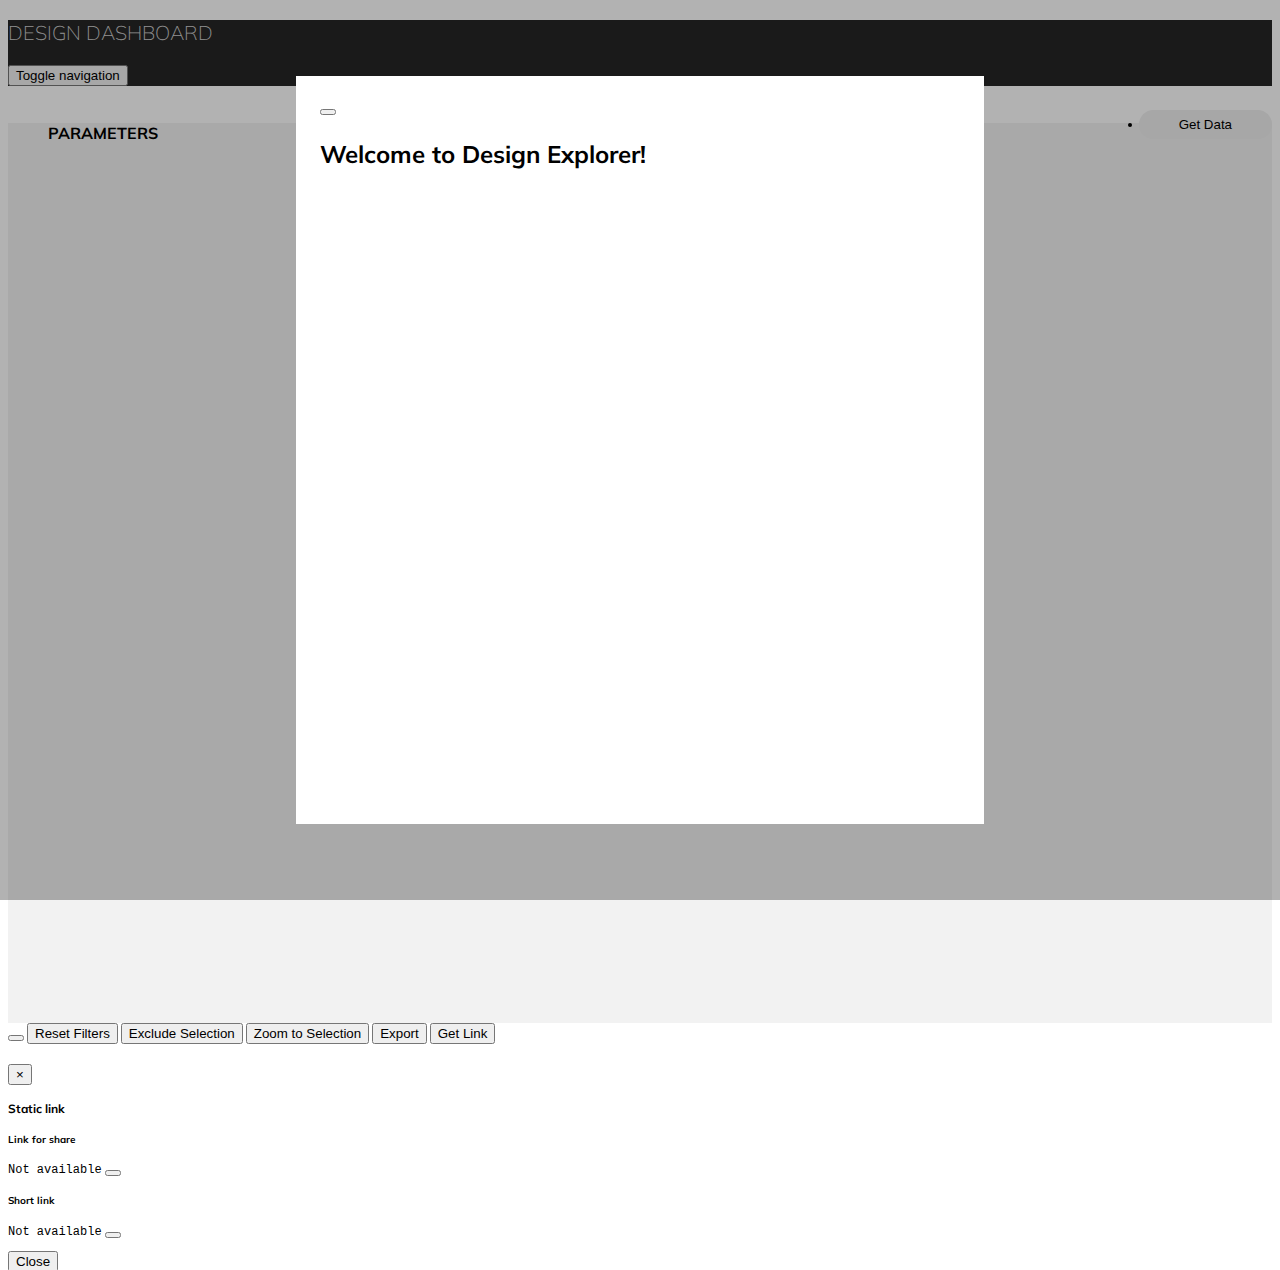
==== index.html @ c72afd77 "Added muli style" ====
﻿<!DOCTYPE html>
<!--
//The MIT License (MIT)
//
//Copyright (c) 2015 Thornton Tomasetti, Inc.
//
//Permission is hereby granted, free of charge, to any person obtaining a copy
//of this software and associated documentation files (the "Software"), to deal
//in the Software without restriction, including without limitation the rights
//to use, copy, modify, merge, publish, distribute, sublicense, and/or sell
//copies of the Software, and to permit persons to whom the Software is
//furnished to do so, subject to the following conditions:
//
//The above copyright notice and this permission notice shall be included in
//all copies or substantial portions of the Software.
//
//THE SOFTWARE IS PROVIDED "AS IS", WITHOUT WARRANTY OF ANY KIND, EXPRESS OR
//IMPLIED, INCLUDING BUT NOT LIMITED TO THE WARRANTIES OF MERCHANTABILITY,
//FITNESS FOR A PARTICULAR PURPOSE AND NONINFRINGEMENT. IN NO EVENT SHALL THE
//AUTHORS OR COPYRIGHT HOLDERS BE LIABLE FOR ANY CLAIM, DAMAGES OR OTHER
//LIABILITY, WHETHER IN AN ACTION OF CONTRACT, TORT OR OTHERWISE, ARISING FROM,
//OUT OF OR IN CONNECTION WITH THE SOFTWARE OR THE USE OR OTHER DEALINGS IN
//THE SOFTWARE.
-->



<html lang="en">

<head>

    <meta charset="utf-8">
    <meta http-equiv="X-UA-Compatible" content="IE=edge">
    <meta name="viewport" content="width=device-width, initial-scale=1">
    <meta name="description" content="">
    <meta name="author" content="">

    <title>GenDes Explorer</title>

    <!-- D3 -->
    <script src="./d3/d3.v3.min.js" charset="utf-8"></script>

    <!-- jQuery -->
    <script type="text/javascript" src="js/jquery-1.11.1.min.js"></script>
    <!--<script type="text/javascript" src="js/jquery.lazy.min.js"></script>-->

    <!-- Sliders script and css -->
    <script src="./rangeslider_files/js/ion.rangeSlider.js"></script>
    <link rel="stylesheet" href="./rangeslider_files/css/normalize.css" />
    <link rel="stylesheet" href="./rangeslider_files/css/ion.rangeSlider.css" />
    <link rel="stylesheet" href="./rangeslider_files/css/ion.rangeSlider.skinNice.css" />

    <!-- Parallel Coordinates -->
    <script type="text/javascript" src="./pc_source_files/d3/d3.parcoords.js"></script>

    <!-- D3 Parallel Coordinates CSS -->
    <link rel="stylesheet" type="text/css" href="./pc_source_files/css/d3.parcoords.css">

    <!-- Radar Chart -->
    <!-- TODO: add a switch for picking different charts to present -->
    <script type="text/javascript" src="./radar_source_files/radar-chart.js"></script>

    <!-- Radar Chart CSS -->
    <!-- TODO: add a switch for picking different charts to present -->
    <!-- <link rel="stylesheet" type="text/css" href="./radar_source_files/radar-chart.css" /> -->

    <!-- Scatter-matrix -->
    <script src="./scatter_matrix_source_files/scatter-matrix.js"></script>
    <!-- Scatter-matrix CSS -->
    <link type="text/css" rel="stylesheet" href="./scatter_matrix_source_files/scatter-matrix.css">

    <!-- Bootstrap Core CSS -->
    <link href="bootstrap_side_bar/css/bootstrap.min.css" rel="stylesheet">
    <!--<script src="https://maxcdn.bootstrapcdn.com/bootstrap/3.3.7/js/bootstrap.min.js"></script>-->

    <!-- Custom CSS -->
    <link href="bootstrap_side_bar/css/simple-sidebar.css" rel="stylesheet">
    <link href="css/style.css" rel="stylesheet">

    <!-- Various libraries that vA3C depends upon -->
    <link rel="stylesheet" type="text/css" href="va3c_source_files/css/datgui_styleOverride.css">
    <link rel="stylesheet" type="text/css" href="va3c_source_files/css/SPECTACLES.css">
    <script type="text/javascript" src="va3c_source_files/js/libs/dat.gui.js"></script>
    <script type="text/javascript" src="va3c_source_files/js/libs/three.js"></script>
    <script type="text/javascript" src="va3c_source_files/js/libs/OrbitControls.js"></script>
    <script type="text/javascript" src="va3c_source_files/js/libs/Projector.js"></script>
    <script type="text/javascript" src="va3c_source_files/js/libs/stats.js"></script>
    <script type="text/javascript" src="va3c_source_files/js/libs/jquery-ui.js"></script>
    <script type="text/javascript" src="va3c_source_files/js/libs/SPECTACLES.js"></script>
    


    <!-- Pace for loading bar-->
    <link rel="stylesheet" type="text/css" href="pace/pace.css" />
    <script type="text/javascript" src="pace/pace.min.js"></script>

    <!-- rating system -->
    <script src="./rating_source_files/jquery.rating.js" type="text/javascript" language="javascript"></script>
    <link href="./rating_source_files/jquery.rating.css" type="text/css" rel="stylesheet" />


    <script src="./js/divgrid.js"></script>
    <!-- Design Explorer Scripts -->
    <script src="./js/designExplorer.js" type="text/javascript" language="javascript"></script>
    <!-- for clean parameters before new data comes in -->
    
     <!--Google fonts -->
    <link href="https://fonts.googleapis.com/css?family=Muli" rel="stylesheet">

    <!-- Google Client Scripts -->
    <!--<script src="./js/GoogleClient.js" type="text/javascript" language="javascript"></script>-->

</head>

<script>
    //load FolderInfo ,Json data_ Mingbo Peng Modified--------------------------------------------------------------------

    var _googleReturnObj ={ //{"fileName":Google Drive ID}
        csvFiles:{},
        imgFiles:{},
        jsonFiles:{},
        settingFiles:{}
    }; 
    var _folderInfo = {
        "DE_PW":"",
        "inLink":"",
        "url":"",
        "type":""
    }

    var _userSetting = {
        studyInfo: {
            name:"",
            date:""
        },
        dimScales:{},
        dimTicks:{},
        dimMark:{}
    }

    function readyToLoad(csvFilePathLink) {
        if (csvFilePathLink.length > 0) {
            // remove the current selection
            unloadPageContent();
            d3.csv(csvFilePathLink, function (data) {
                loadDataToDesignExplorer(data);
                loadSetting();
                updateLayoutOnDeselect();
            } );
            //window.prompt only if user input data, not from URL
            if (document.getElementById("folderLink").value) {
                showStillLink();
            }

            //updateLayoutOnDeselect();

            //d3.select("#welcome").style("display", "none");
        } else {
            alert("You have to put Google Drive Folder information first!");
        }

    }

    function makeUrl(file,type) {
        var link;
        
        // no img link
        if(file === 0 || file === undefined){
            return "http://mingbopeng.github.io/DesignExplorer/img/thorntontomasetti.jpg";
        }
 


        if (file.startsWith("http")) {
            // file is a valid full Url path
            // file: http://abcd.com/img01.png      
            link = file;
            
        } else {        
            //loadImgfrom inputs
            // file: img01.png

            if (_folderInfo.type === "userServerLink" ) {  //folder is on user's server
                
                link = _folderInfo.url + file;

            } else {                                       //folder is one GoogleDrive or OneDrive
                
                if(type =="img"){
                    link = _googleReturnObj.imgFiles[file];
                    
                }else if(type =="threeD"){
                    link = _googleReturnObj.jsonFiles[file];
                    
                }else if(type =="setting"){
                    link = _googleReturnObj.settingFiles[file];
                    
                }else if(type =="csv"){
                    link = _googleReturnObj.csvFiles[file];
                    
                }

            }
        }

        return link;
    }


    function showStillLink() {

        var studyCaseLink = encodeUrl(_folderInfo.inLink);
        var studyEncodedUrl = "";

        if (studyCaseLink.length===0) {
            var warningString = "There is no static link for you if you are not using online shared folder.";
            d3.select("#myStudyID").html(warningString);
            $("#showStillLink").modal()
            return;

        }else if (_folderInfo.DE_PW.length>0){
            // if _folderInfo.DE_PW existed, just return.
            studyEncodedUrl = document.location.origin + "/DesignExplorer/?ID=" + _folderInfo.DE_PW; 
            d3.select("#showShortUrl").html("https://goo.gl/" +_folderInfo.DE_PW);
            d3.select("#myStudyID").html(studyEncodedUrl); 
            $("#showStillLink").modal();
            return;

        }

        //valid online folder available
        var studyLongUrl = document.location.origin +"/DesignExplorer/?ID="+ studyCaseLink;
        d3.select("#welcome").style("display","none");
        
        
        makeUrlId(studyLongUrl, function name(UrlId) {
            _folderInfo.DE_PW = UrlId;
            

            if(UrlId.length ==6){ // google url id
                
                studyEncodedUrl = document.location.origin +"/DesignExplorer/?ID="+_folderInfo.DE_PW;
                d3.select("#showShortUrl").html("https://goo.gl/"+ _folderInfo.DE_PW);

            }else if(UrlId.startsWith("BL_")){
                studyEncodedUrl = document.location.origin +"/DesignExplorer/?ID="+_folderInfo.DE_PW;
                d3.select("#showShortUrl").html("https://bit.ly/"+ _folderInfo.DE_PW.replace("BL_",""));
            }else{
                studyEncodedUrl = studyLongUrl;
            }

            d3.select("#myStudyID").html(studyEncodedUrl);
            $("#showStillLink").modal()
            
        })
        

    }

</script>

<body >

    <!-- Navbar -->
    <nav class="navbar" style="border-radius: 0px; margin-bottom:0; background-color: #262626">
        <div class="container-fluid">
            <!-- Brand and toggle get grouped for better mobile display -->
            <div class="navbar-header">
                <h3 class="h7"> DESIGN DASHBOARD </h3>
                <button type="button" class="navbar-toggle" data-toggle="collapse" data-target="#buttons-navbar-collapse-1">
                    <span class="sr-only">Toggle navigation</span>
                    <span class="icon-bar"></span>
                    <span class="icon-bar"></span>
                    <span class="icon-bar"></span>
                </button>

                <div class="navbar-header" title="GenDes">
                </div>
            </div>

            <!-- Collect the nav links, forms, and other content for toggling -->
            <div class="collapse navbar-collapse" id="buttons-navbar-collapse-1">
                <ul class="nav navbar-nav" style = "float: right">
                    <li>
                        <!--button to load csv uncommented-->
                        <p class="navbar-text">
                            <button id="showLoadData" class="file-upload" style="border-radius: 20px;">Get Data</button>
                        </p>
                    </li>
                </ul>
                <div id = "navbar-studyInfo">
                    <h4></h4>
                    <h6></h6>
                </div>
            </div>
            <!-- /.navbar-collapse -->

        </div>
    </nav>

    <div id="wrapper" class="toggled">
        <!-- Sidebar -->
        <div id="sidebar-wrapper" style="background-color: #f2f2f2; height: 100vh">
            <ul class="sidebar-nav">
                <div id="legend-heading" class="sidebar-brand col-xs-12" style="text-align:left;">
                    <h6> PARAMETERS </h6>
                </div>
                <div class="legend col-xs-12" id="legend" style = "height: 80vh">
                    <!--place holder for legends-->
                </div>
                <!--<div id="sliders-heading" class="sidebar-brand" style="text-align:center">
                    LOAD YOUR DATA!
                </div>-->
                <div class="inputSliders col-xs-11" id="inputSliders">
                    <form class="sliders">
                        <!-- I will use this form to disable all the sliders together. -->
                    </form>
                </div>
                <div id="sliders-report" class="sidebar-brand col-xs-12" style="text-align:center"></div>
            </ul>
        </div>
        <!-- /#sidebar-wrapper -->

        <!-- Page Content -->
        <div id="page-content-wrapper">
            <div class="container-fluid">
                <!--Here starts the Charts row-->
                <div class="col-lg-9">
                    <div class="row">

                        <!--here starts the parallel coordinates row-->
                        <div id="PcChartWrapper" class="col-lg-9">
                            <div class="row">
                                <!-- parallel coordiantes' buttons (reset,remove... ) -->
                                <div class="btn-group col-xs-12" >
                                    <button type="button" class="btn btn-default btn-xs" id="menu-toggle" title="Show sliders">
                                        <span class="glyphicon glyphicon-triangle-left" aria-hidden="true"></span>
                                    </button>
                                    <button id="reset" class="btn btn-default btn-xs">Reset Filters</button>
                                    <button id="remove" class="btn btn-default btn-xs">Exclude Selection</button>
                                    <button id="keep" class="btn btn-default btn-xs">Zoom to Selection</button>
                                    <button id="savecsv" class="btn btn-default btn-xs" onclick="saveToCSV()">Export</button>
                                    <button id="stilllink" class="btn btn-default btn-xs" onclick="showStillLink()">Get Link</button>

                                    
                                    
                                </div>
                                
                            </div>
                            <!-- parallel coordinates -->
                            <div class="row-fluid">
                                <div id="graph" class="parcoords collapse in">
                                    <!-- <h1>Parallel coordinates graph</h1> -->
                                </div>
                            </div>

                            
                        </div>
                        <!-- end of left side charts-->

                        <!-- start of right side charts-->
                        <div id="ScChartWrapper" class="col-lg-1">

                            <div class="row chartSide">

                                <div id="radarChart" class="col-lg-12 collaps in center-block" style="font-size:14px; font-weight:bold">
                                    <!-- // <h5>Radar Chart Place Holder</h5> -->
                                </div>
                                <!--<div id="scatterChart" class="col-lg-12 collaps in center-block">
                                        place holder for the scatterChart
                                </div>-->
                            </div>

                        </div>
                    </div>
                </div>
                <div class="col-fluid col-lg-3">

                    <!--Here starts the thumbnails-btm_container-->
                    <div class="col-lg-12" id="thumbnails-btm_container">
                        <div class="col-lg-12 sorting"></div>
                        <div class="col-lg-12" id="thumbnails-btm"></div>
                    </div>


                    <!-- Zoomed div for zoomed in areas -->
                    <div class="col-lg-9" id="zoomedArea" style="height:0px">
                        <div class="panel-group Spectacles_attributeList" id="IterationData" style="display: none;right: auto;bottom: 1%;height: auto; width: auto;min-width: 480px;">
                                <div class="panel panel-default">
                                <div class="panel-heading">
                                    <h4 class="panel-title">
                                    <a data-toggle="collapse" href="#collapse1">Properties</a>
                                    </h4>
                                </div>
                                <div id="collapse1" class="panel-collapse collapse in">
                                    <div class="panel-body"><p>data</p></div>
                                </div>
                            </div>
                        </div>
                        <div class="pull-right" id="vis">
                            <form>

                                <label><input type="radio" class="toggleView" name="visMode" value="2D" checked> 2D</label>
                                <!-- show 2D image on load-->
                                <label id="threeDLabel"><input type="radio" class="toggleView" name="visMode" value="3D" id="threeDRadio"> 3D</label>

                                <button type="button" class="btn btn-default btn-xs hide" id="toggleComments" title="Add Comments">
                                    <span class="glyphicon glyphicon-edit" aria-hidden="true"></span>
                                </button>
                                <button type="button" class="btn btn-default btn-xs" id="fullscreentoggle" title="Full Screen Toggle">
                                    <span class="glyphicon glyphicon-fullscreen" aria-hidden="true"></span>
                                </button>
                                <button type="button" class="btn btn-default btn-xs"title="Unselect" onclick="updateLayoutOnDeselect()">
                                    <span class="glyphicon glyphicon-remove" aria-hidden="true"></span>
                                </button>

                            </form>
                            <form>
                                <!--rating div-->
                                <input class="star" type="radio" name="rating" value="1" />
                                <input class="star" type="radio" name="rating" value="2" />
                                <input class="star" type="radio" name="rating" value="3" />
                                <input class="star" type="radio" name="rating" value="4" />
                                <input class="star" type="radio" name="rating" value="5" />
                            </form>
                            <form class="dropdown imgSwitch"></form>

                        </div>
                        <div id="viewer3d" style="width:100%; height:100%" class="hidden">
                            <!-- place holder for the viewer -->
                        </div>
                        <div id="viewer2d" style="width:100%; height:100%">
                            <!-- place holder for the image -->
                            <img>
                        </div>
                    </div>
                    

                    

                </div>
            </div>
            <!-- /#Welcome content -->
            <div class="row-fluid col-lg-12 row-centered vertical-center fullscreen popupWindow" id="welcome">
                <div class="col-sm-12 col-centered" id="welcomeContainer">
                    <button class="btn btn-default btn-sm pull-right popupWindowClose">
                        <span class="glyphicon glyphicon-remove"></span>
                    </button>
                    <br>
                    <h1 class="text-center" style="margin-top: 1em;"> Welcome to Design Explorer!</h1>
                    <br>
                </div>

                <!--load data div-->
                <div class="col-sm-12 col-centered" id="loadDataContainer" style=" display:none;width: 700px;height: 500px">
                    <button class="btn btn-default btn-sm pull-right popupWindowClose">
                        <span class="glyphicon glyphicon-remove"></span>
                    </button>

                    <h4 class="text-center" style="margin: 100px 0 30px 0;">
                        From the cloud:
                    </h4>
                    <p class="text-center">
                        <input type="text" id="folderLink" class="btn btn-default btn-sm toggled" name="imgfolder" placeholder="GoogleDrive, OneDrive, or server link"
                        />
                        <input type="text" id="folderLinkID" class="btn btn-default btn-hd" name="imgfolder" placeholder="FolderID" />
                        <button id="loadData" onclick="MP_getGoogleIDandLoad()" class="file-upload" style="border-radius:0 20px 20px 0;">Load Data</button>
                    </p>
                    <h5 class="text-center" style="color: #9d9d9d;">Please put data.csv, images, and 3D-json files into the same folder.(<a href="design_explorer_data/example/online/example.zip"
                            target="_blank">example.zip</a>)</h5>
                    
                    <div id="loadFileLocally">
                        <h4 class="text-center" style="margin: 60px 0 60px 0;">
                            Or
                        </h4>
                        <p class="text-center">
                            <input type="file" id="csv-file" class="btn btn-default btn-sm" name="files">
                        </p>
                        <h5 class="text-center" style="color: #9d9d9d;">Please put valid images and 3D-json files URL. (Example:<a href="design_explorer_data/example/LocalCSV_example.csv" target="_blank">data.csv</a>)</h5>
                    </div>
                    
                </div>

            </div>

            <!--show static link-->
            <!-- Modal -->
            <div class="modal fade" id="showStillLink" role="dialog">
                <div class="modal-dialog">
                
                <!-- Modal content-->
                <div class="modal-content">
                    <div class="modal-header">
                    <button type="button" class="close" data-dismiss="modal">&times;</button>
                    <h4 class="modal-title">Static link</h4>
                    </div>
                    <div class="modal-body"> 
                        <h5 >Link for share </h5>
                        <p >
                            <code id="myStudyID">Not available</code>
                            <button id="copy-link" class="btn btn-xs btn-default" onclick="CopyToClipboard('#myStudyID')" data-toggle="tooltip" data-placement="bottom" title="Click to copy the link!">
                                <span class="glyphicon glyphicon-share"></span>
                            </button>
                        </p> 
                        <h5 >Short link </h5>
                        <p >
                            <code id="showShortUrl">Not available</code>
                            <button id="copy-showShortUrl" class="btn btn-xs btn-default " onclick="CopyToClipboard('#showShortUrl')" data-toggle="tooltip" data-placement="bottom" title="Click to copy the link!">
                                <span class="glyphicon glyphicon-share"></span>
                            </button>
                        </p> 
                        
                    </div>
                    
                    <div class="modal-footer">
                        <button type="button" class="btn btn-default" data-dismiss="modal">Close</button>
                    </div>
                </div>
                
                </div>
            </div>

            <!--data setting -->
            <div class="row-fluid col-lg-12 row-centered vertical-center fullscreen popupWindow" id="showSetting" style=" display:none">
                <div class="col-sm-12 col-centered" id="dataSetting" style="width: 700px;height: 600px">
                    <button class="btn btn-default btn-sm pull-right popupWindowClose">
                        <span class="glyphicon glyphicon-remove"></span>
                    </button>

                    <h1 style="margin: 30px 0 10px 0;">Setting</h1>
                    <h6 style="margin: 0 30px 30px 0;">All settings will not be effective once this page is reloaded, unless save the setting file with data.csv on the cloud.</h6>

                    <div class="panel-group" id="dimSettingList">
                        <!--placeholder for scale setting list-->
                        <div class="panel panel-primary">
                            <div class="panel-heading">
                                <h4 class="panel-title">
                                    <a data-toggle="collapse" data-parent="#dimSettingList" href="#settingStudyInfo">Study Information</a>
                                </h4>
                            </div>
                            <div id="settingStudyInfo" class="panel-collapse collapse in">
                                <div class="panel-body">
                                    <ul class="list-group">
                                        <li class="list-group-item form-inline">Study Name: <input id="studyNameInput" class="form-control input-sm" type="text" style="width: 80%"></li>
                                        <li class="list-group-item form-inline">Study Date: <input id="studyDateInput" class="form-control input-sm" type="text" style="width: 80%;    margin-left: 1.1em;"></li>
                                        <li class="list-group-item form-inline">Password: <input class="form-control input-sm" placeholder="WIP" type="text" style="width: 40%; margin-left: 1.6em;" disabled><input class="form-control input-sm" placeholder="Confirm" type="text" style="width: 39%;" disabled></li>
                                    </ul>
                                </div>
                            </div>
                        </div>

                    </div>

                    <!--buttons for setting list-->
                    <div class="col-xs-6 col-md-offset-3" style="margin-top: 1.5em;">
                        <button id="setUserSetting" type="button" class="btn col-xs-4 col-md-offset-1">Set</button>
                        <button id="saveUserSetting" type="button" class="btn col-xs-4 col-md-offset-1" data-toggle="tooltip" data-placement="bottom" title ="Export the setting file, and save to where data.csv located!">Save</button>
                    </div>

                </div>
            </div>
        </div>
        <!-- /#page-content-wrapper -->
    </div>
    <!-- /#wrapper -->


    <!-- Bootstrap Core JavaScript -->
    <script src="bootstrap_side_bar/js/bootstrap.min.js"></script>

    <!-- Hide sliders if user asked for a stripped down version -->
    <script type="text/javascript">
        // A dictionary to carry users input to customize the interface
        var inputParameters = {
            "min": false
        }; // currently only a single item, other options to be added later

        // get url parameters
        // current valid key is on "min" for minimum interface
        function parseUri() {
            var pars = window.location.search.replace("?", "").split("&");
            if (pars[0] === "") return null;
            pars.forEach(function (d) {
                keyValue = d.split("=");
                inputParameters[keyValue[0].toLowerCase()] = keyValue[1].toLowerCase();
            });
        }

        // read optional url parameters
        parseUri();

        if (inputParameters.min == 'true') {
            // remove the button so sliders are hidden
            d3.selectAll("button#menu-toggle").remove();
        }

    </script>

    <!-- welcome div  -->
    <script type="text/javascript">
        sampleFiles = {
            1: "design_explorer_data/LittleRedBox.csv",
            2: "design_explorer_data/default_onload.csv",
            3: "design_explorer_data/AIA building.csv"
        };

        sampleSettingFiles = {
            1: "design_explorer_data/RedBox/settings.json",
            2: "design_explorer_data/DefaultData/settings.json",
            3: "design_explorer_data/AIAbuilding/settings.json"
        };

        d3.selectAll(".sampleImage")
            .on("click", function () {
                var selSample = d3.select(this);
                var id = selSample[0][0].id.replace("sample", "");

                var filePath = sampleFiles[id];
                var settingFilePath =sampleSettingFiles[id];

                // remove the current selection
                unloadPageContent();

                d3.select("div#welcome").style("display", "none");

                // load the new file
                d3.csv(filePath, function (data) {
                    loadDataToDesignExplorer(data);
                    loadSetting(settingFilePath);
                    });

            });

    </script>

    <!-- right side chart -->
    <script type="text/javascript">
        // update radar chart
        var scatterChart;

        // add scatter chart
        function addScatterChart() {
            var pcHeight = d3.select("#graph").style("height").replace("px", "");
            var rightChartWidth = d3.select("#radarChart").style("width").replace("px", "");
            var selectedData;
            if (graph.brushed().length > 0) {
                selectedData = graph.brushed();
            } else {
                selectedData = graph.data();

            }
            var sm = new ScatterMatrix("", selectedData, '#radarChart');
            sm.cellSize((pcHeight - 60) / 2);
            sm.render();

            // adjust the chart style
            //var chartWidth = d3.select(".scatter-matrix-svg svg").style("width").replace("px", "");
            d3.select(".scatter-matrix-svg")
                .style("width", pcHeight - 10 + "px");

            d3.select(".scatter-matrix-control")
                .style("height", pcHeight - 30 + "px");
            
            scatterChart = sm;

            //return sm;

        }

        //unique id for each Circle
        function getCircleID(d) {
            var id;
            var keys = d3.keys(graph.data()[0]);
        
            keys.forEach(function(key) {
                id = "scatter_" + cleanString(d[key].toString());
            });
        
            return id;
        }

        function updateScatterChart() {
            var data = graph.brushed().length > 0 ? graph.brushed() : graph.data();

            d3.selectAll(".cell circle")
                .classed("faded", false)
                .attr("visibility", "hidden");

            data.forEach(function (d) {
                d3.selectAll("#" + getCircleID(d)).attr("visibility", "shown");
            });

        }

        function highlightScatterDot() {
            var data = graph.highlighted();
            if (data.length > 0) {

                d3.selectAll(".cell circle")
                    .classed("faded", true);

                unlighlightScatter();

                data.forEach(function (d) {
                    d3.selectAll("#" + getCircleID(d))
                        .classed("highlighted", true);
                });

            }

        }

        function unlighlightScatter() {
            d3.selectAll(".cell circle")
                .classed("highlighted", false);

        }

    </script>

    <!-- Dynamic Divs script -->
    <script>
        var isAnyItemSelected = false;
        var isToggled = true;
        var isScatterToggled = true;
        var isLeftChartFullScreenToggled = false;
        var isRightChartFullScreenToggled = false;


        // side bar for sliders
        $("#menu-toggle").click(function (e) {
            e.preventDefault();

            //$("#wrapper").toggleClass("toggled");
            isToggled = !isToggled;
            d3.select("#wrapper")
                .classed("toggled", isToggled)
                .transition().duration(300); //length of toggle animation
            //.each("end", resizeRadarChart())
        });


        $("#scatter-menu-toggle, .scatter-matrix-control").click(function (e) {

            isScatterToggled = !isScatterToggled;
            d3.select(".scatter-matrix-control")
                .classed("toggled", isScatterToggled);
        });


        //--------------------------------------------------set right side chart full screen -----------------------------------//

        var divWidth = d3.select("#ScChartWrapper").style("width").replace("px", "");

        $("#scatter-fullscreen-toggle").click(function (e) {
            isRightChartFullScreenToggled = !isRightChartFullScreenToggled;

            d3.selectAll(
                    "#ScChartWrapper," +
                    ".chartSide,"+
                    ".col-lg-3 .row-fluid,"+
                    ".thumbnailSide,"+
                    "#copyRightButton, "+
                    ".scatter-matrix-container circle,"+
                    " #PcChartWrapper, "+
                    "#thumbnails-btm_container, "+
                    "#thumbnails-btm_container #thumbnails-btm, "+
                    " #zoomedArea"
                )
                .classed("rightChartFullScreenToggled", isRightChartFullScreenToggled);

            if (isRightChartFullScreenToggled) {
                //var newDim =  windowHeight - 200;
                d3.select("#thumbnails-btm_container").style("height", cleanHeight + "px");
            } else {
                d3.select("#thumbnails-btm_container").style("height", zoomedHeight+"px");
            }


        });

        function resizeScChart(newWidth, newHeight) {


            d3.select(".scatter-matrix-svg") // for centering the chart
                .style("width", newWidth + "px");

            d3.select(".scatter-matrix-control")
                .style("height", newHeight + "px");
        }



        // update layout on select
        function updateLayoutOnSelect() {

            var selectedImage = d3.select(this);

            // highlight the line graph
            graph.highlight(selectedImage.data());


            // update rating based
            setStarValue(selectedImage.data()[0].Rating);


            // show zoomed area
            var thumbnailsHeight =  d3.select("#thumbnails-btm_container").style("height").replace("px", "");
            d3.select("#zoomedArea")
                .style("height", thumbnailsHeight + "px");
            

            // move btm thumbnail to right
            d3.select("#thumbnails-btm_container")
                    .classed("onRight",true);

            // push the image to zoomed viewer2d area
            d3.select("#viewer2d")
                .select("img")
                .data(selectedImage.data())
                .attr("src", makeUrl(selectedImage.datum()[imageLinkKeys[0]],"img"))
                .attr("title", getTitle);
                
            addImgSwitch(selectedImage);
            updateIterationData(selectedImage.data());


            // load 3d geometry if the view is set to 3D
            if (currentView == "3D") loadNew3DModel();

            if (!isAnyItemSelected) {
                // if there is a brushed selection
                // update the range of the sliders
                updateSlidersTickValues();
            }

            // update the values for slider
            updateSlidersValue(graph.highlight()[0]);

            // enable sliders
            enableAllSliders();

            //highlight the radar chart  //-----TODO:here needs a switch for different charts-------
            //rc.highlight(selectedImage.data());
            highlightScatterDot();


            // var radarHeight = d3.select("#radarChart")
            //     .style("height").replace("px", "");

            // let's side thumbnail show up
            d3.select("#thumbnails-side_container")
                .transition().duration(300)
                .style("height", function () {

                    if (isRightChartFullScreenToggled) {
                        return d3.select(".scatter-matrix-svg").style("width").replace("px", "") - 20 + "px";
                    } else {
                        return zoomedHeight + "px";
                    }
                    //console.log(isRightChartFullScreenToggled);

                });

            isAnyItemSelected = true;

        }

        function addImgSwitch(selectedData){
            

            if(imageLinkKeys.length <=1){
                d3.select(".imgSwitch").classed("hidden", true)
                return;
            }else{
                d3.select(".imgSwitch").classed("hidden", false)
                //remove current first
                d3.selectAll(".imgSwitch select").remove();

                //add
                var select = d3.select(".imgSwitch")
                .append("select")
                .attr("class", "btn btn-default btn-xs");

                 // add img options
                select.selectAll("option")
                    .data(imageLinkKeys)
                    .enter()
                    .append("option")
                    .attr("value", function (d) {
                        return d;
                    })
                    .text(function (d) {
                        return d;
                    });

                // add change event to show images
                select.on("change", function (d) {
                    imgKey = d3.select(this).property("value");

                    // update the value in other dropdown menu
                    d3.selectAll("select option").filter(function (d) {
                        return d == imgKey;
                    }).attr("selected", "true");

                    d3.select("#viewer2d img")
                        .attr("src", makeUrl(selectedData.datum()[imgKey],"img"));
                });
            }

           
        }
       
        // function viewer2dNextImg(imgKeyList, currentImgKey){

        //     if(imgKeyList.length>=1){
        //         var currentImgIndex = imgKeyList.indexOf(currentImgKey);
                
        //         if(currentImgIndex+1<imgKeyList.length){

        //             nextImgKey = imgKeyList[currentImgIndex+1];

        //         }else{
        //             nextImgKey = imgKeyList[0];
        //         }

        //         return nextImgKey;

        //     }

        // }


        // update layout on select
        function updateLayoutOnDeselect() {

            // find height of parallel coordinate
            // to find the height for thumbnail div
            var pcHeight = d3.select("#graph")
                .style("height").replace("px", "");

            // hide zoomed area
            d3.selectAll("#zoomedArea")
                .transition().duration(300)
                .style("height", "0px");

            // show btm thumbnail
            d3.select("#thumbnails-btm_container")
                // .attr("class","col-lg-12")
                    // .select("#thumbnails-btm")
                    .classed("onRight",false);

            // // hide side thumbnail
            // d3.select("#thumbnails-side_container")
            //     .transition().duration(1500)
            //     .style("height", "0px");


            d3.select("#IterationData")
                .style("display", "none");

            // unhighlight the line graph
            graph.unhighlight();

            // enable sliders
            disableAllSliders();

            // unhighlight the radar chart        //-----TODO:here needs a switch for different charts-------//
            //rc.unhighlight();
            unlighlightScatter();

            //show radar chart
            $("#radarChart").collapse("show");

            isAnyItemSelected = false;
        }

        // hide/show parallel coordinates
        d3.select("#pcgraph").on("click", function () {
            if (cleanedData.length === 0) return; // don't let the user change the size before loading the file

            var height = d3.select("#graph").style("height").replace("px", "");

            if (height > 0) { 
                // collapse
                d3.select("#graph")
                    .attr("class", "parcoords collapse 2s")
                    .style("height", "0px");

                //mirror collapse behavior with radar chart
                $("#radarChart").collapse("hide");

                //disable buttons
                d3.select("#reset").classed("disabled", true);
                d3.select("#remove").classed("disabled", true);
                d3.select("#keep").classed("disabled", true);

                if (graph.highlight().length !== 0) {
                    d3.selectAll("#zoomedArea")
                            .style("height", cleanHeight + "px");
                }

                d3.select("#thumbnails-btm_container").style("height", cleanHeight + "px");

            } else {
                // collapse in
                var pcHeight = 0;
                if (isLeftChartFullScreenToggled) {
                    pcHeight = (windowHeight - 109) * 0.5-50;
                }else{
                    pcHeight = graphHeight;
                }
                d3.select("#graph")
                    .transition("ease out").attr("class", "parcoords collapse in")
                    .style("height", pcHeight + "px");
                

                 //mirror collapse behavior with radar chart
                $("#radarChart").collapse("show");

                //enable buttons
                d3.select("#reset").classed("disabled", false);
                d3.select("#remove").classed("disabled", false);
                d3.select("#keep").classed("disabled", false);

                if (graph.highlight().length !== 0) {
                    d3.selectAll("#zoomedArea")
                            .style("height", zoomedHeight + "px");
                }
                d3.select("#thumbnails-btm_container").style("height", zoomedHeight + "px");
                
            }
        });


    </script>

    <!-- process input data -->
    <script type="text/javascript">
        // this script imports the csv file and does the initial data processing
        // such as separating inputs, outputs, images, etc.
        var hasImgLink = true;
        var has3DLink = false;

        function analyzeInputData(originalData) {
            var keys = d3.keys(originalData[0]);
            //get keys []   
            keys.forEach(function (key) {
                key = key.trim().replace(".", " ");

                if(key.toUpperCase().startsWith("IMG"))
                {
                    imageLinkKeys.push(key);
                }
                else if(key.toUpperCase().startsWith("THREED")){
                    //do nothing
                }
                else{
                    var cleanKey = key.trim().replace(".", " ").replace("in:", "").replace("out:", "");
                    cleanedKeys4pc[cleanKey] = {};
                }

            })

            originalData.forEach(function (row, rowCount) {

                var inputParams = {},
                    outputParams = {},
                    otherParams ={},
                    imgParams ={},
                    threeDParams ={},
                    cleanedParams = {};

                keys.forEach(function (key, i) {
                    var cleanKey = key.trim().replace(".", " ");

                    if (cleanKey.toUpperCase().startsWith("IN:")) {
                        cleanKey = cleanKey.slice(3);
                        inputParams[cleanKey] = row[key];

                    } else if (cleanKey.toUpperCase().startsWith("OUT:")) {
                        cleanKey = cleanKey.slice(4);
                        outputParams[cleanKey] = row[key];

                    } else if (cleanKey.toUpperCase().startsWith("IMG")) {

                        imgParams[cleanKey] = row[key];

                    } else if (cleanKey.toUpperCase().startsWith("THREED")) {
                        
                        threeDParams[cleanKey] = row[key];

                    } else {
                        otherParams[cleanKey] = row[key];
                    }
                });

                Object.assign(cleanedParams,inputParams,outputParams,otherParams,imgParams,threeDParams);

                var id = getCaseId(inputParams);
                ids.push(id);

                allDataCollector[id] = {};
                allDataCollector[id].cleanedParams = cleanedParams;

                inputData.push(inputParams);
                outputData.push(outputParams);
                cleanedData.push(cleanedParams);
                
            });


            // add rating of 0 to all the options if not already there
            if (keys.indexOf("Rating") == -1) {
                cleanedKeys4pc.Rating = {};
                cleanedData.forEach(function (d) {
                    d.Rating = 0;
                });
            }

            //check imageLinkKeys array if it is empty
            if (imageLinkKeys.length ==0) { 
                hasImgLink = false;
                d3.select("#thumbnails-btm_container").remove();

                drawTable(cleanedData);
                
            }else{
                hasImgLink = true;
                
            }

            //remove threeD radio
            if (keys.indexOf("threeD") == -1) { 
                has3DLink = false;
                d3.select("#threeDLabel").classed("hidden",true);
            }else{
                has3DLink = true;
                d3.select("#threeDLabel").classed("hidden", false);
            }

        }

        function drawTable(data){
            var grid = d3.divgrid();
                d3.select("#tbContainer")
                .datum(data.slice(0,20))
                .call(grid)
                .selectAll(".row")
                .on({
                    "mouseover": function(d) { graph.highlight([d]) },
                    "mouseout": function(d) {graph.unhighlight()}
                });
        }


        function getCaseId(inputParams) {
            // create the id based on inputs
            var params = [];
            d3.keys(inputParams).forEach(function (key) {
                // remove spaces
                //var k = key.replace(/\s/g, '');
                // convert to numbers and back to string
                // so zeros doesn't make inconsistency
                var value;
                if (isNaN(inputParams[key])) {
                    value = inputParams[key];
                } else {
                    value = parseFloat(inputParams[key]);
                }

                // add them to params
                //params.push(k);
                params.push(value);
            });

            // join all of them together
            var id = params.join("");
            return id;
        }

        function prepareSlidersInfo() { // modified 6/7/2016 by Mingbo, this is only for input information.
            var sliderNames = d3.keys(inputData[0]);
            var tickValues = {};
            var originalTickValues = {}; // keep track of original values

            // create an object with place holder for tickValues
            sliderNames.forEach(function (name) {
                originalTickValues[name] = [];
                tickValues[name] = [];
                slidersMapping[name] = {};
            });

            // find tick values
            inputData.forEach(function (d, i) {
                sliderNames.forEach(function (name) {
                    // check if the value is already in list - add it to the list if not
                    if (tickValues[name].indexOf(d[name]) == -1) {
                        slidersMapping[name][d[name]] = []; // create an empty list for this value
                        tickValues[name].push(d[name]);
                        originalTickValues[name].push(d[name]);
                    }

                    //add the new combination to the list
                    slidersMapping[name][d[name]].push(cleanedData[i]);
                });
            });


            // sort values and collect them
            sliderNames.forEach(function (name) {
                //var tValues = tickValues[name].sort();
                var tValues = Object.keys(slidersMapping[name]);
                var oValues = tValues; //it is equal at the beginning
                slidersInfo.push({
                    name: name,
                    originalTickValues: oValues,
                    tickValues: tValues
                });

            });

            // take care of whitespace in slider names! oh people...
            slidersInfo.forEach(function (d) {
                d.namewithnospace = string_as_unicode_escape(d.name);
            });
        }

        function string_as_unicode_escape(input) {
            var output = '';
            for (var i = 0, l = input.length; i < l; i++)
                output += input.charCodeAt(i).toString(16);

            return output;
        }

    </script>

    <!-- NOTE:  draw parallel coordinates graph -->
    <script type="text/javascript">
        var graph;
        //set up heights of divs
        var opacity = 0.4;


        var pcIsColoredBy;

        var color = d3.scale.linear()
            .range(["#3182bd", "#f33"]);


        var scatterHeight = d3.select("#ScChartWrapper").style("height").replace("px", "");
        //var scatterHeight = 50;
        window.addEventListener("resize", reDrawPcChart);

        //redraw the charts when window size changes
        function reDrawPcChart () { 
            calWidthAndHeight();

            var newGraphWidth = windowWidth*0.75-30; // (col-lg-9 x0.73) - (boside padding 15*2)
            // var newGraphWidth = windowWidth-scatterWidth-90;
            var newGraphHeight = graphHeight;

            if (newGraphHeight< scatterHeight) {
                newGraphHeight = newGraphHeight;
            }

            if (isLeftChartFullScreenToggled) {
                newGraphHeight = (windowHeight - 85) * 0.5-50;
                newGraphWidth = windowWidth - 30;  

            }

            if(windowWidth<1200){
                newGraphWidth = windowWidth-30;
            }

            resizePcChart(newGraphWidth,newGraphHeight);

            var zoomedAreaHeight = d3.select("#zoomedArea").style("height").replace("px", "");
            if(zoomedAreaHeight >1){
                d3.selectAll("#thumbnails-btm_container, #zoomedArea")
                    .style("height", zoomedHeight + "px");
            }else{
                d3.select("#thumbnails-btm_container")
                    .style("height", zoomedHeight  + "px");
            }            
            //console.log(graphHeight+"x"+zoomedHeight);

        };


        function drawParallelCoordinates() {

            // remove Rating for on page load
            var iniDimensions = d3.keys(cleanedKeys4pc).filter(function (d) {
                return (d != "Rating") && (d != "Description");
            }).reduce(function (acc, cur) {
                acc[cur] = {};
                return acc;
            }, {});


            // set the height for graph div - this is critical otherwise
            // parallel coordinates graph will be drawn by height of 0px
            d3.select("#graph").style("height", graphHeight + "px");

            // draw parallel coordiantes chart
            // click event should highlight the image in thumbnails and show it in zoomed
            // brush should filter thumbnails
            // get parallel coordinates

            graph = d3.parcoords()('#graph')
                .data(cleanedData)
                .margin({
                    top: 50,
                    left: 20,
                    bottom: 10,
                    right: 20
                })
                .alpha(opacity)
                .mode("queue")
                .rate(40)
                .dimensions(iniDimensions)
                .render()
                .brushMode("1D-axes") // enable brushing
                .interactive()
                .reorderable();

            updateLabels();

        }

        // update pc chart labels and axis color based on input and outputs parameters
        function updateLabels() {
            // modify labels
            var inputLabelColor = "black",
                outputLabelColor = "steelblue",
                inputLabels = d3.keys(inputData[0]),
                outputLabels = d3.keys(outputData[0]),
                colorset = []; //color set for lables

            d3.selectAll("text.label")
                .style("fill", function (d) {
                    // change colors for inputs vs outputs
                    if (inputLabels.indexOf(d) != -1) {
                        colorset.push(inputLabelColor);
                        return inputLabelColor; // it is an input

                    } else if (outputLabels.indexOf(d) != -1) {
                        colorset.push(outputLabelColor);
                        return outputLabelColor; //it's an output

                    } else {
                        // undefined
                        colorset.push("black");
                        return "black";
                    }
                });


            //modify axes
            d3.selectAll("path.domain")
                .style("stroke", function (d, i) {
                    return colorset[i];
                });


            setupPcLabelEvent();

        }

        // click label to activate coloring
        function setupPcLabelEvent() {
            d3.selectAll(".dimension")
                .on("click", function (d) {
                    pcIsColoredBy = d;
                    update_colors(d);
                });
        }


        function valueToNumber(value, dim) {
            if (graph.dimensions()[dim] !== undefined) {
                return graph.dimensions()[dim].yscale(value);
            } else {
                return 1;
            }

        }

        // update color and font weight of chart based on axis selection
        function update_colors(dim, chart) {
            pcIsColoredBy = dim;

            //console.log(dim);

            // change color of lines
            // set domain of color scale
            var values = graph.data().map(function (d) { 
                    return parseFloat(valueToNumber(d[dim], dim)); 
                });
            
            var highlightedData = graph.highlighted();
            
            
            colorDomain = color.domain(d3.extent(values));

            // change colors for each line
            graph.color(function (d) {
                return color([valueToNumber(d[dim], dim)]);
            }).render();

            //keep highlighted data
            if (highlightedData.length>0) {
                graph.highlight(highlightedData)
            } 
            

            // change border color for images
            d3.selectAll("img#thumbnails-btm, img#thumbnails-side").style("border-color", function (d) {
                //console.log(color(yscale(d[dim])));
                return color(valueToNumber(d[dim], dim));
            });
            //d3.selectAll("img#thumbnails-side").style("border-color", function(d) {
            //    return color(yscale(d[dim]));
            //});

            // change ScatterMatrix dots color
            update_sc_colorsOnly();

        }

        //update_sc_colorsOnly
        function update_sc_colorsOnly() {

            d3.selectAll(".cell circle").style("fill", function (d) {

                return color(valueToNumber(d[pcIsColoredBy], pcIsColoredBy));
            });

        }

    </script>

    <!-- draw legend -->
    <script type="text/javascript">
        function drawLegend() {

            // add text
            //d3.select("#legend-heading").text("LEGEND");

            // get width and height for legend area
            var legendWidth = d3.select("#legend").style("width").replace("px", "");
            var legendHeight = d3.select("#sidebar-wrapper").style("height").replace("px", "") / 3;

            // legend boxes are diminsions of the graph
            //console.log(Object.keys(graph.dimensions()));
            dimensions = d3.keys(cleanedKeys4pc).map(function (d) {
                return {
                    name: d,
                    enabled: true
                };
            });

            // find size of the square based on the height
            var keyCounts = d3.keys(cleanedKeys4pc).length;
            //var legendSquareSize = 16;
            var legendSquareSize = Math.max(legendHeight / (keyCounts + 4), 12);


            var legend = d3.select("#legend").style("height", legendHeight+"px");

            // create one group for each rect and text
            var legend = d3.select("#legend").append("svg")
                .attr("width", legendWidth)
                .attr("height", legendSquareSize*(keyCounts+10))
                .selectAll("g")
                .data(dimensions)
                .enter().append("g")
                .attr("transform", function (d, i) {
                    return "translate(10," + ((legendSquareSize + 3) * i) + ")";
                });

            legend.append("rect")
                .attr("width", legendSquareSize)
                .attr("height", legendSquareSize)
                .attr("class", "legend")
                .style("fill", "grey")
                .style("stroke", "black")
                .style("stroke-width", 1)
                .style("cursor", "pointer");

            legend.append("text")
                .attr("x", legendSquareSize + 6)
                .attr("y", legendSquareSize / 2)
                .attr("dy", ".35em")
                .text(function (d) {
                    return d.name;
                });
        }

    </script>

    <!-- add sorting dropdowns -->
    <script type="text/javascript">
        function addSortDropdowns() {

            sortBy = d3.keys(graph.dimensions())[0]; // will be used to sort thumbnail images
            ascending = true;

            var select = d3.select(".sorting")
                .text("Sort by: ")
                .append("select")
                .attr("class", "btn btn-default btn-xs");

            // add options based on input and outputs
            select.selectAll("option")
                .data(d3.keys(graph.dimensions()))
                .enter()
                .append("option")
                .attr("value", function (d) {
                    return d;
                })
                .text(function (d) {
                    return d;
                });

            // add change event to resort images
            select.on("change", function (d) {
                sortBy = d3.select(this).property("value");

                // update the value in other dropdown menu
                d3.selectAll("select option").filter(function (d) {
                    return d == sortBy;
                }).attr("selected", "true");

                updateImageGrid(graph.brushed(), false);
            });

            // add option to reverse sorting order
            var sortingBtn = d3.selectAll(".sorting")
                .append("button")
                .attr("type", "button")
                .attr("class", "btn btn-default btn-xs")
                .attr("id", "reverseSortOrder")
                .attr("title", "Reverse sorting order");

            // append icon
            sortingBtn.append("span")
                .attr("class", "glyphicon glyphicon-circle-arrow-up")
                .attr("aria-hidden", "true");

            sortingBtn.on("click", function () {
                ascending = !ascending;

                sortingBtn.selectAll("span")
                    .attr("class", function () {
                        return ascending ? "glyphicon glyphicon-circle-arrow-up" :
                            "glyphicon glyphicon-circle-arrow-down";
                    });

                updateImageGrid(graph.brushed(), false);
            });
        }

    </script>

    <!-- add thumbnail images to both thumbnail divs-->
    <script type="text/javascript">
        function getTitle(data) {

            // get title for each image
            var title = [];

            d3.keys(graph.dimensions()).forEach(
                function (key) {
                    var info = String(key) + ":" + data[key];
                    title.push(info);
                }
            );

            return title.join("\n");
        }



        function updateIterationData(dataObj) {

            // get title for each image
            var title = [];
            var data = dataObj[0];
            d3.keys(data).forEach(
                function (key) {
                    if (!String(key).startsWith("img") && !String(key).startsWith("threeD") && !String(key).startsWith(
                            "scid")) {
                        var info = '<strong>' + key + '</strong>' + " : " + data[key];
                        title.push(info);
                    }

                }
            );

            d3.select("#IterationData")
                .style("display", "block")
                .select('p')
                .html(title.join('<br>'));
        }

        function updateImageGrid(data, resizeImageDiv) {

            // this is based on bootstraps 12 column grid
            // we can replace it with a fancier version later
            var gridSizes = [1, 2, 3, 4, 6];
            var fgridSize = 1; //gridSizes[gridSize];

            if (!data) data = graph.data(); //if data is false then use graph data
            //var xFloat = parseFloat(valueToNumber(, sortBy));
            //var yFloat = parseFloat(valueToNumber(y[sortBy], sortBy));
            // sort data based on dropdown selecion
            if (ascending) {
                data.sort(function (x, y) {
                    return d3.ascending(x[sortBy], y[sortBy]);
                });
            } else {
                data.sort(function (x, y) {
                    return d3.descending(x[sortBy], y[sortBy]);
                });
            }

            // remove all the current divs
            // I think eventually I will change this to a filter function
            d3.select("#thumbnails-btm").selectAll("div").remove();
            //d3.select("#thumbnails-side").selectAll("div").remove();

            // var pcHeight = d3.select("#graph")
            //     .style("height").replace("px", "");

            if (resizeImageDiv) {
                d3.select("#thumbnails-btm_container")
                    .style("height", zoomedHeight + "px");
            }

            // attach images ---------------------------------------------------------------------------------------------------
            var imgLink = function (d) {
                var theFirstImg = imageLinkKeys[0];
                return makeUrl(d[theFirstImg],"img");
            };


            d3.select("#thumbnails-btm")
                //.style("height", "100%") //20px for credit line -
                .selectAll("div")
                .data(data).enter()
                .append("div")
                .attr("class", "col-xs-1")
                .style("cursor", "pointer")
                .append("img")
                .attr("id", "thumbnails-btm")
                .attr("src", imgLink)
                .on("click", updateLayoutOnSelect)
                .attr("title", getTitle)
                .style("border-color", function (d) {
                    return color(valueToNumber(d[pcIsColoredBy], pcIsColoredBy));
                });

        }


        function addPlaceHolderImage() {
            // add an image holder with toggle between 2D and 3D
            // just toggle between 2d and 3d
            // d3.select("#zoomed")
            //     .style("height", zoomedHeight)
            //     .append("img");
            //.attr("src", "https://raw.githubusercontent.com/tt-acm/DesignExplorer/gh-pages/design_explorer_data/img/placeholder/placeholder.png?token=ACx89Xl7jGRusi88wWHKH97INGjRifH5ks5Vy6YGwA%3D%3D");
        }

    </script>

    <!-- set up events between charts and graphs -->
    <script type="text/javascript">
            
        // change the chart size;
        function resizePcChart(newWidth, newHeight) {

            //resize #graph
            d3.select("#graph.parcoords")
                    .transition().duration(500)
                    .style("height", newHeight + "px")
                    .style("width", newWidth + "px");

            //redraw pcChart
            var highlightedData = graph.highlighted();
            //graph.width(newWidth).height(newHeight);
            graph.chartSize([newWidth,newHeight]);
            //graph.reRender();
            if (highlightedData.length > 0) graph.highlight(highlightedData);
            updateLabels();
            update_colors(pcIsColoredBy);

        }

        function setupEvents() {
            // brushing events for parallel coordinates graph
            graph.on("brush", function (d) {
                //rc.updateData(graph.brushed());   //-----TODO:here needs a switch for different charts-------
                updateScatterChart();
                updateImageGrid(d, false);
                drawTable(d);
            });

            graph.on("brushend", function (d) {

                // if nothing is highlighted return
                if (typeof (graph.highlight()[0]) == "undefined") return;


                if (graph.brushed() == false) {
                    updateLayoutOnDeselect();
                    
                    return;
                }
                // in case highlighted data not in brused then deselect
                if (graph.brushed().length == inputData.length || graph.brushed().indexOf(graph.highlight()[0]) ==-1) {

                    updateLayoutOnDeselect();
                }
            });

            // assign buttons
            // Keep brushed (zoom to selection)
            d3.select("#keep")
                .on("click", function () {

                    var newData = graph.brushed();
                    if (newData === false || newData.length === 0) {
                        alert("You need to select some data to be kept!");
                    } else {
                        graph.data(newData).dimensions(d3.keys(graph.dimensions()));
                        updateSlidersTickValues(newData);

                    }
                });

            d3.select("#remove")
                .on("click", function () {

                    var selectedData = graph.brushed();

                    if (selectedData === false || selectedData.length === 0) {
                        alert("You need to select some data to be removed!");
                    } else {
                        // update graph with new data
                        var newData = graph.data().filter(function (d) {
                            return selectedData.indexOf(d) == -1;
                        });
                        updateGraph(newData);
                    }
                });

            // go back to original
            d3.select("#reset")
                .on("click", function () {
                    graph.reset();
                    updateGraph(cleanedData);
                    update_colors(pcIsColoredBy);

                    setSettings(graph,_userSetting);

                });


            function updateGraph(newData) {
                
                graph.data(newData).brushReset().render().interactive().reorderable();
                graph.updateAxes();
                //updateRadarChart();                   //-----TODO:here needs a switch for different charts-------
                updateScatterChart();
                updateLayoutOnDeselect();
                updateImageGrid(newData, false);
                updateSlidersTickValues(newData);
                drawTable(newData);
            }

            //events for legend click
            d3.selectAll("rect.legend").on('click', function (d) {
                var rect = d3.select(this);
                var name = d.name;
                var enabled = true;

                if (rect.attr('class') === 'legend disabled') {
                    rect.attr('class', 'legend');
                } else {
                    rect.attr('class', 'legend disabled');
                    enabled = false;
                }

                // update dimensions
                dimensions.forEach(function (dim) {
                    if (d.name === name) d.enabled = enabled;
                });

                // get active dimensios to update parallel coordinate charts
                var activeDimensions = dimensions.filter(function (d) {
                    return d.enabled;
                }).map(function (d) {
                    return d.name;
                });

                //console.log(activeDimensions);
                graph.dimensions(activeDimensions);

                //if removed the pcIsColoredBy's dim, then update color by the first 
                if (activeDimensions.lastIndexOf(pcIsColoredBy) == -1) {
                    update_colors(activeDimensions[0]);
                }


                if (graph.highlighted().length !== 0) graph.highlight(graph.highlighted());
                updateLabels();
            });



            //turn off rating rectangle
            d3.selectAll("rect.legend").attr("class", function (d) {
                if (d.name == "Rating" || d.name == "Description") {
                    d.enabled = false;
                    return 'legend disabled';
                }
            });

           

            d3.select("#pcFullScreen-toggle")
                .on("click", function () {

                    isLeftChartFullScreenToggled = !isLeftChartFullScreenToggled;

                    d3.select(".col-lg-3") //hide right side
                        .transition().delay(200)
                        .style("display", function () {
                            if (isLeftChartFullScreenToggled) {
                                return "none";
                            } else {
                                return "block";
                            }
                        });

                    

                    d3.select("#PcChartWrapper")
                    .classed("col-lg-9", !isLeftChartFullScreenToggled)
                    .classed("col-lg-12", isLeftChartFullScreenToggled);

                    if (isLeftChartFullScreenToggled) {
                        var newpcHeight = (windowHeight - 109) * 0.5-50;
                        var newpcWidth = windowWidth - 30;  

                        resizePcChart(newpcWidth,newpcHeight);

                        
                        if (graph.highlighted().length>0) {
                            d3.selectAll("#thumbnails-btm_container, #zoomedArea").style("height", (cleanHeight - newpcHeight - 24) + "px");
                        } else {
                            d3.select("#thumbnails-btm_container").style("height", (cleanHeight - newpcHeight - 24) + "px");
                        }

                    } else {
                        // set left chart full screen
                        var oldpcHeight = graphHeight;
                        var oldpcWidth = 0;
                        // var oldpcWidth = d3.select("#graph").style("width").replace("px", "");
                        if (windowWidth<1200) {
                            oldpcWidth = windowWidth -70;
                        } else {
                            oldpcWidth = windowWidth*0.75 - 30;
                        }
                        
                        //back to normal size mode
                        resizePcChart(oldpcWidth,oldpcHeight);

                        if (graph.highlighted().length > 0) {
                                d3.selectAll("#thumbnails-btm_container, #zoomedArea").style("height", zoomedHeight + "px");
                            } else {
                                d3.select("#thumbnails-btm_container").style("height", zoomedHeight + "px");
                            }

                    }
                    loadSetting();

                });



        }

    </script>

    <!-- import data  //  onload functions to close intro window and read input data -->
    <script>
        function loadDataToDesignExplorer(data) {

            overwriteInitialGlobalValues();

            // analyze data and separate them as input/output and general data
            analyzeInputData(data);

            // get sliders information based on input data
            prepareSlidersInfo();

            // add sliders to the page
            initiateSliders();

            // draw parallel coordinates graph
            drawParallelCoordinates();

            //draw radar chart
            //updateRadarChart();                //-----TODO:here needs a switch for different charts-------

            //draw scatter chart
            addScatterChart();

            // set color change
            // set the initial coloring based on the 3rd column
            pcIsColoredBy = graph.getOrderedDimensionKeys()[0];
            update_colors(pcIsColoredBy);

            // draw legend in side bar
            drawLegend();

            // add sorting divs
            addSortDropdowns();

            // add thumbnails
            updateImageGrid(graph.data(), true); // true will set the size of btm div

            

            // add place holder image to zoomed area
            //addPlaceHolderImage();

            // set up events between graphs
            setupEvents();

            //lazy load
            // $(function() {
            //     $('.lazy').Lazy({
            //         // your configuration goes here
            //         scrollDirection: 'vertical',
            //         effect: 'fadeIn',
            //         visibleOnly: true,
            //         onError: function(element) {
            //             console.log('error loading ' + element.data('src'));
            //         },
            //         appendScroll: $('div#thumbnails-btm')

            //     });
            // });
        }


        window.onload = function () {
            var isIE = /*@cc_on!@*/false || !!document.documentMode;

            if(isIE){
                alert("Please use modern browsers to ensure the maximized experience.\n\nGoogle Chrome, or Firefox is suggested to use.");
            }
            
            if (window.location.href.toUpperCase().search("GFOLDER") > 0 || window.location.href.toUpperCase().search("ID=") > 0) {
                // this is old user with google drive files.
                d3.select("#welcome").style("display", "none");
                MP_getGoogleIDandLoad("URL");
            } else {
                // load default data
                //parse the csv data from the design_explorer_data folder
                d3.csv("design_explorer_data/default_onload.csv", function (data) {
                    loadDataToDesignExplorer(data);
                    loadSetting("design_explorer_data/DefaultData/settings.json");
                    });

            }

            //function to close intro window div
            d3.selectAll(".popupWindowClose")
                .on("click", function () {
                    d3.selectAll(".popupWindow")
                        .style("display", "none");
                });

            d3.select("#showLoadData")
                .on("click", function () {

                    d3.select("#welcome")
                        .style("display", "flex");

                    d3.select("#welcomeContainer")
                        .style("display", "none");

                    d3.select("#loadDataContainer")
                        .style("display", "block");
                    
                    d3.select("#loadFileLocally").style("display", "block");
                    d3.select("#showStaticLink").classed("Show",false);

                    //clean previous inputs
                    document.getElementById('csv-file').value = "";
                    document.getElementById("folderLink").value = "";
                    document.getElementById("folderLinkID").value = "";

                });

            var fileInput = document.getElementById('csv-file');

            fileInput.addEventListener('change', function (e) {
                //clean whatever was added via Google
                document.getElementById("folderLinkID").value = "";

                unloadPageContent();


                var file = fileInput.files[0];
                var reader = new FileReader();

                var regex = /^([a-zA-Z0-9\s_\\.\-:])+(.csv|.txt)$/;


                if (regex.test(file.name.toLowerCase())) {

                    // Update project name
                    var inputFileName = file.name.toUpperCase().replace(".CSV", "");

                    d3.select("p.navbar-brand").text(inputFileName);

                    reader.onload = function (e) {

                        var inputString = e.target.result;

                        // I need to add some defense here
                        // separateInputOutputs(e);

                        var data = d3.csv.parse(inputString);

                        //originalDataLength = data.length;

                        if (data !== null) {
                            loadDataToDesignExplorer(data);
                            loadSetting();
                            };
                    };


                } else {
                    alert("Please upload a valid CSV file!");
                }

                reader.readAsText(file);
                d3.select("#welcome").style("display", "none");
            });

        }; // end of window.onload

    $(document).ready(function(){
        $('[data-toggle="tooltip"]').tooltip();   
    }); 

    </script>

    <!-- Setting up sliders -->
    <script type="text/javascript">
        function initiateSliders() {
            // this just runs first onload of the page
            // all the sliders should be disabled on load until the user select one of the options
            //d3.select(".sidebar-brand").text("INPUT SLIDERS");

            // insert divs for sliders
            d3.selectAll("#inputSliders")
                .selectAll("div")
                .data(slidersInfo).enter()
                .append("div")
                .attr("class", "inputSlider") // full width
                .text(function (d) {
                    return d.name;
                })
                .append("input")
                .attr("id", function (d) {
                    return d.namewithnospace;
                })
                .attr("name", function (d) {
                    return d.name;
                });


            // if number of ticks is less than 7 then show the numbers under slider
            var showGrid = function (info) {
                return info.tickValues.length < 7;
            };

            // set up slider properties
            // they will be all set to disabled until user selects one option
            slidersInfo.forEach(function (info, i) {

                $("#" + info.namewithnospace).ionRangeSlider({
                    grid: showGrid(info),
                    prettify_separator: ",",
                    values: info.tickValues,
                    disable: true,
                    onChange: function (data) {
                        // remove white spaces
                        // var sliderName = data.input[0].name.replace(/\s/g, '');
                        updateSliderValue(data.input[0].name, data.from_value);
                    }

                });
            });
        }

        function updateSlidersTickValues(unbrushedData) {

            // This function only gets called once there is a new selection
            // and for major changes in data selection (reset/exclude/zoom to selection)
            // don't call this frequently as this is a fairly expensive run


            if (graph.brushed() == [] && graph.brushed().length == inputData.length) {
                // go back to default
                // disable all sliders once no option is selected
                slidersInfo.forEach(function (info) {
                    $("#" + info.namewithnospace).data("ionRangeSlider")
                        .update({
                            values: info.originalTickValues
                        });
                });

            } else {

                var tickValues = {};
                var data;

                slidersInfo.forEach(function (info) {
                    tickValues[info.name] = [];
                }); //create an empty list for each slider

                if (!graph.brushed()) {
                    // in case graph is just rendered
                    data = graph.data();
                    //console.log("graph.data()"+data.length);
                } else {
                    data = graph.brushed();
                    //console.log("graph.brushed()"+data.length);
                }

                

                // find tick values
                data.forEach(function (d) {
                    slidersInfo.forEach(function (info) {
                        // check if the value is already in list - add it to the list if not
                        if (tickValues[info.name].indexOf(d[info.name]) == -1) tickValues[info.name].push(
                            d[info.name]);
                    });
                });


                slidersInfo.forEach(function (sliderInfo) {

                    var sliderName = sliderInfo.name;
                    // remove spaces
                    var namewithnospace = string_as_unicode_escape(sliderName);
                    var newTickValues = tickValues[sliderName].sort();
                    //console.log(sliderName);

                    // update values in sliderInfo
                    sliderInfo.tickValues = newTickValues;

                    $("#" + namewithnospace).data("ionRangeSlider")
                        .update({
                            values: newTickValues
                        });
                });

                // update current values
                updateSlidersValue(graph.highlighted()[0]);

            }
        }


        function disableAllSliders() {
            // disable all sliders once no option is selected
            slidersInfo.forEach(function (info) {
                $("#" + info.namewithnospace).data("ionRangeSlider")
                    .update({
                        disable: true
                    });
            });
        }


        function enableAllSliders() {
            // enable all sliders once an option is selected
            // This will be called after selecting a new option
            slidersInfo.forEach(function (info) {
                $("#" + info.namewithnospace).data("ionRangeSlider")
                    .update({
                        disable: false
                    });
            });
        }

        function updateSlidersValue(data) {

            if(data ==undefined){
                return;
            }

            // clear report area
            d3.selectAll("#sliders-report").text("");

            // update the value of all the sliders based on an input object
            // this function will be called when a new option is selected by user
            slidersInfo.forEach(function (info) {
                var value;

                if (isNaN(data[info.name])) {
                    value = data[info.name]; // if a number
                } else {
                    value = parseFloat(data[info.name]); // otherwise
                }

                currentSliderValues[info.name] = value;
                //console.log(info.tickValues.indexOf(value));
                $("#" + info.namewithnospace).data("ionRangeSlider")
                    .update({
                        from: info.tickValues.indexOf(value), //update the value
                    });
            });
        }


        function updateSliderValue(changedSliderName, newValue) {
            // This function update the value for a single slider
            // All the sliders call this function on update
            if (!isNaN(newValue) || typeof (newValue) == "string") {

                currentSliderValues[changedSliderName] = newValue;
            } else {
                return;
            }

            // create the id
            var id = getCaseId(currentSliderValues);
            var selectedData;

            if (ids.indexOf(id) != -1) {

                selectedData = allDataCollector[id].cleanedParams;
                //console.log(selectedData);

                // update chart
                graph.highlight([selectedData]);

                //update radar chart
                //rc.highlight([selectedData]);
                highlightScatterDot(); //-----TODO:here needs a switch for different charts-------

                //updat iterationData
                updateIterationData([selectedData]);


                // push the image to zoomed area
                d3.select("#viewer2d")
                    .select("img")
                    .attr("src", makeUrl(selectedData[imageLinkKeys[0]],"img"));

                if (currentView == "3D") loadNew3DModel();

                d3.selectAll("#sliders-report").text("");

            } else {

                // try to remap the values based on slider value
                var possibleCombinations = slidersMapping[changedSliderName][newValue];

                if (possibleCombinations.length == 1) {
                    // there is only one combination update the values to the new combination
                    updateSlidersValue(possibleCombinations[0]);

                } else {

                    // sort them based on distance to current values
                    possibleCombinations.sort(function (x, y) {
                        return d3.ascending(distanceFromCurrent(x), distanceFromCurrent(y));
                    });


                    // if it is in the seletion then change the sliders to that value
                    selectedData = graph.brushed();

                    if (!selectedData) selectedData = graph.data();

                    for (var i = 0; i < possibleCombinations.length; i++) {
                        var combination = possibleCombinations[i];
                        if (selectedData.indexOf(combination) != -1) {
                            updateSlidersValue(combination);
                            // console.log(i);
                            break;
                        }
                    }
                }

            }
        }

        function distanceFromCurrent(sliderValues) {
            var distance = 0;

            slidersInfo.forEach(function (info) {
                var tValues = info.originalTickValues;
                var d = tValues.indexOf(currentSliderValues[info.name]) - tValues.indexOf(sliderValues[info.name]);
                distance += Math.abs(d);
            });


            return distance;

        }

    </script>

    <!-- 3D Viewer -->
    <script type="text/javascript">
        var currentView = "2D";
        var initit3DViewer = true;
        var fullscreen = false;
        var va3cViewer;

        // Initiate 3D viewer
        function initiate3DViewer() {

            var jsonFileAddress = makeUrl(graph.highlighted()[0].threeD,"threeD");
            var viewerId = "viewer3d";

            //load JSON file
            d3.json(jsonFileAddress, function (data) {
                //Initialize a VA3C viewer
                va3cViewer = new SPECTACLES($("#" + viewerId), data, function (app) {
                    //call the UI / functionality modules
                    app.setBackgroundColor(0xFFFFFF);
                });
            });
        }

        // load new models
        function loadNew3DModel() {
            var jsonFileAddress = makeUrl(graph.highlighted()[0].threeD,"threeD");
            d3.json(jsonFileAddress, function (data) {
                va3cViewer.loadNewModel(data);
            });
        }


        // toggle between 2d and 3d
        d3.selectAll("input.toggleView")
            .on("change", toggleView);

        function toggleView() {

            currentView = this.value;

            if (currentView == "3D" && initit3DViewer) {

                initit3DViewer = false;

                // initiate the viewer
                initiate3DViewer();

            } else if (currentView == "3D") {

                // user is changing to 3D view so let's load it.
                //$.when(loadNew3DModel()).then(va3cViewer.viewerDiv.resize());
                loadNew3DModel();
                
            }


            var onOff = {
                "2D": ["zoomed", "viewer3d"],
                "3D": ["viewer3d", "zoomed"]
            };

            d3.select("#" + onOff[currentView][0])
                .attr("class", "zoomed");

            d3.select("#" + onOff[currentView][1])
                .attr("class", "zoomed hidden");

            // remove spectacles footer
            d3.select(".Spectacles_Footer").remove();

            // resize the view
            if (va3cViewer !==undefined) {
                va3cViewer.viewerDiv.resize();
            }
            

        }


        // active and de-activate full screen mode
        d3.select("button#fullscreentoggle")
            .on("click", toggleFullscreen);


        function toggleFullscreen() {

            fullscreen = !fullscreen;

            // select zoomed Div and change style
            d3.select("#zoomedArea")
                .attr("class", function () {
                    return fullscreen ? "zoomed fullscreen" : "col-lg-9";
                });

            //make sure width and height are 100%

            // d3.select("#viewer3d")
            //     .style("width", "100%")
            //     .style("height", "100%");

            // d3.select("#zoomed")
            //     .style("width", "100%")
            //     .style("height", "100%");

            //change full screen icon
            d3.select("button#fullscreentoggle").select("span")
                .attr("class", function () {
                    return fullscreen ? "glyphicon glyphicon-resize-small" : "glyphicon glyphicon-fullscreen";
                });


            if (initit3DViewer) {
                return 0;
            } else {
                va3cViewer.viewerDiv.resize();
            }


        }

    </script>

    <script type="text/javascript">
        // Rating system
        var firstRating = true;

        // submit the value on change
        $('.star').rating({
            callback: function (value, link) {
                // 'value' is the value selected
                if (firstRating === true) {

                    //turn on rating rectangle
                    d3.selectAll("rect.legend")
                        .attr("class", function (d) {

                            if (d.name == "Rating") {
                                d.enabled = true;
                                return 'legend';
                            }
                        });

                    // add Rating to dimensions
                    graph.dimensions(cleanedKeys4pc);
                    graph.scale("Rating", [0, 5]);
                    graph.updateAxes();
                    firstRating = false;
                }

                // check if this is the first rating

                // update rating value
                graph.highlighted()[0].Rating = value;

                // this method is not really optimized. I couldn't find a solution just to change          //I agree
                // extent of dimensions for just rating axis

                graph.update().interactive().reorderable();
                //if(graph.brushed()) graph.clear("foreground");

                // highlight selected option
                graph.highlight(graph.highlighted());



            }
        });


        // set the value for rating based on the current value
        function setStarValue(value) {

            // remove any current value
            $('.star').data('rating').current = undefined; // set current value to undefined

            // set current value to undefined
            var offClass = "star-rating rater-0 star star-rating-applied star-rating-live";
            var onClass = offClass + " star-rating-on";

            //select rating divs
            d3.selectAll("div.star-rating")
                .attr("class", function (d, i) {
                    return i < value ? onClass : offClass;
                });

        }

    </script>

    <!-- saveToCSV -->
    <script type="text/javascript">
        function saveToCSV() {

            // modified from http://stackoverflow.com/questions/14964035/how-to-export-javascript-array-info-to-csv-on-client-side
            var data = graph.brushed() === false ? graph.data() : graph.brushed();
            var csvTitle = d3.keys(data[0]);

            var csvContent = "data:attachment/csv;charset=utf-8,";
            var scidIndex = csvTitle.indexOf("scid");
            csvTitle.splice(scidIndex, 1);

            csvContent += csvTitle.join(",") + "\n"; //add first row

            data.forEach(function (infoArray, index) {
                dataString = d3.values(infoArray);
                dataString.splice(scidIndex, 1);
                dataString = dataString.join(",");
                csvContent += index < data.length ? dataString + "\n" : dataString;

            });

            csvContent = encodeURI(csvContent);

            var a = d3.select("body")
                .append("a")
                .attr("href", csvContent)
                .attr("target", '_blank')
                .attr("download", 'DesignExplorer_SelectedResults.csv');

            a[0][0].click();
        }

    </script>

    <!--dataSetting-->
    <script type="text/javascript">


        function dataSetting(chart) {
            d3.select("#showSetting")
                    .style("display", "flex");
            
            var dimKeys = d3.keys(graph.dimensions()); 
            var dimSettingListDiv = d3.select("#dimSettingList");

            var newUserSetting = {
                studyInfo: {
                    name:_userSetting.studyInfo.name,
                    date:_userSetting.studyInfo.date
                },
                dimScales:{},
                dimTicks:{},
                dimMark:{}
            };

            // var userStudyInfo = {
            //     name:"",
            //     date:""
            // }

            var dimScales ={};//for current value
            // var userDimScale = {};

            var dimTicks = {}; //for current value
            //var userDimTicks = {}; //for saved

            var dimMark = {}; //for current value
            // var userDimMark = {}; //for saved

            //filter dimensions are string type
            d3.selectAll("#graph svg .dimension")
                .each(function(d){
                    if (graph.dimensions()[d].type != "string") {
                        dimScales[d] = graph.dimensions()[d].yscale.domain();
                        dimTicks[d] = d3.select(this).selectAll(".tick").size();
                        if(_userSetting.dimMark[d] !== undefined){
                            dimTicks[d] --;
                        }
                    }
                })
            

            //remove current
            dimSettingListDiv.selectAll(".panel-default").remove();

            //Add this study/project info
            dimSettingListDiv.select("#studyNameInput")
                            .attr("value", newUserSetting.studyInfo.name)
                            .on("change", function(d){
                                newUserSetting.studyInfo.name = $(this).val();
                            });
            dimSettingListDiv.select("#studyDateInput")
                            .attr("value", newUserSetting.studyInfo.date)
                            .on("change", function(d){
                                newUserSetting.studyInfo.date = $(this).val();
                            });


            var selectList = dimSettingListDiv.selectAll('#dimSettingList')
                        .data(d3.keys(dimScales)).enter()
                        .append("div")
                        .attr("class", "panel panel-default");
                    
            var panelHeading = selectList.append("div").attr("class", "panel-heading");

            panelHeading.append("h4")
                        .attr("class", "panel-title")
                            .append("a")
                            .attr("data-toggle", "collapse")
                            .attr("data-parent", "#dimSettingList")
                            .attr("href", function(d){return "#setting"+string_as_unicode_escape(d);})
                            .text(function(d){return d;});

            
            var panelBody = selectList.append("div")
                        .attr("id", function(d){return "setting"+string_as_unicode_escape(d);})
                        .attr("class", "panel-collapse collapse");
            
            var panelBodyContent = panelBody.append("div").attr("class", "panel-body")
                                                .append("ul").attr("class", "list-group");
            
            //TickNumber setting----------------------------------------------------------------------------------------------------------
            var itemTickNumberSetting = panelBodyContent.append("li")
                                                    .attr("class", "list-group-item form-inline")
                                                    .text("Tick Number: ");
            
            itemTickNumberSetting.append("input")
                        .attr("class", "form-control input-sm")
                        .attr("placeholder", function(d){return dimTicks[d];})
                        .attr("type", "text")
                        .on("change", function(d){
                            var value = $(this).val();
                            newUserSetting.dimTicks[d] = value;
                        });

            
            //scale setting----------------------------------------------------------------------------------------------------------
            var itemScaleSetting = panelBodyContent.append("li")
                                                    .attr("class", "list-group-item form-inline")
                                                    .text("Scale Range: ");

            //min scale input
            itemScaleSetting.append("input")
                        .attr("class", "form-control input-sm")
                        .attr("placeholder", function(d){return "From: " +dimScales[d][0];})
                        .attr("type", "text")
                        .on("change", function(d){
                            var value = $(this).val();
                            newUserSetting.dimScales[d] = OnScaleChanged(
                                {"min":value}, dimScales[d], newUserSetting.dimScales[d]
                            )
                        });

            //max scale input
            itemScaleSetting.append("input")
                        .attr("class", "form-control input-sm")
                        .attr("placeholder", function(d){return "TO: "+dimScales[d][1];})
                        .attr("type", "text")
                        .on("change", function(d){
                            var value = $(this).val();
                            newUserSetting.dimScales[d] = OnScaleChanged(
                                {"max":value}, dimScales[d] , newUserSetting.dimScales[d]
                            )
                        });


            //TargetMark setting----------------------------------------------------------------------------------------------------------
            var itemTickNumberSetting = panelBodyContent.append("li")
                                                    .attr("class", "list-group-item form-inline")
                                                    .text("Target Mark: ");
            
            itemTickNumberSetting.append("input")
                        .attr("class", "form-control input-sm")
                        .attr("style","margin-left: 1.1em;")
                        .attr("placeholder", function(d){return _userSetting.dimMark[d]!==undefined?_userSetting.dimMark[d].value:"Mark value";})
                        .attr("type", "text")
                        .attr("id", function(d){return "setting_markValue_"+string_as_unicode_escape(d);})
                        .on("change", function(d){
                            if(newUserSetting.dimMark[d] ===undefined){
                                newUserSetting.dimMark[d] = {
                                    value:"",
                                    prefix:""
                                    }
                            }
                            newUserSetting.dimMark[d].value = $(this).val();
                        });

            itemTickNumberSetting.append("input")
                        .attr("class", "form-control input-sm")
                        .attr("placeholder", function(d){return _userSetting.dimMark[d]!==undefined?_userSetting.dimMark[d].prefix:"Prefix text";} )
                        .attr("type", "text")
                        .attr("id", function(d){return "setting_markPrefix_"+string_as_unicode_escape(d);})
                        .on("change", function(d){
                            if(newUserSetting.dimMark[d] ===undefined){
                                newUserSetting.dimMark[d] = {
                                    value:"",
                                    prefix:""
                                    }
                            }
                            newUserSetting.dimMark[d].prefix = $(this).val();
                        });

            itemTickNumberSetting.append("button")
                        .attr("class", "btn btn-sm")
                        .text("Remove")
                        .attr("type", "button")
                        .on("click", function(d){
                            d3.select("#setting_markValue_"+string_as_unicode_escape(d)).attr("value", "ToBeRemoved");
                            d3.select("#setting_markPrefix_"+string_as_unicode_escape(d)).attr("value", "ToBeRemoved");
                            newUserSetting.dimMark[d] ={
                                    value:"ToBeRemoved",
                                    prefix:""
                                    };
                            
                        });


            //set up button event
            d3.select("#dataSetting #setUserSetting").on("click",function (d) {
                setSettings(chart,newUserSetting);
                d3.select("#showSetting")
                .style("display", "none");
            })

             d3.select("#dataSetting  #saveUserSetting").on("click", function(d){
                 saveSetting(_userSetting,newUserSetting);

             })

        }

        function setSettings(chart,userSetting) {

            var isThereNewStudyInfo = Object.keys(userSetting.studyInfo).length >0;
            var isThereNewDimScales = Object.keys(userSetting.dimScales).length >0;
            var isThereNewDimTicks = Object.keys(userSetting.dimTicks).length >0;
            

            if (isThereNewStudyInfo) {
                    setStudyInfo(userSetting.studyInfo);
            }

            if (isThereNewDimScales) {
                    setAllScales(chart, userSetting.dimScales);
            }

            if (isThereNewDimTicks) {
                    setAllTicks(chart, userSetting.dimTicks);
            }

            if(isThereNewDimScales || isThereNewDimTicks){
                //only redraw the graph if any defined
                graph.updateAxes();

                //chart.reRender();
                update_colors(pcIsColoredBy);
                
            }
            
            //set target mark must be after graph.updateAxes();
            setAllTargetMarks(chart, userSetting.dimMark);
            
        }

        function setStudyInfo(studyInfoData){
            var studyInfo = d3.select("#navbar-studyInfo");
            studyInfo.select("h4").text(studyInfoData.name);
            studyInfo.select("h6").text(studyInfoData.date);

            //update the global _userSetting
            _userSetting.studyInfo.name = studyInfoData.name;
            _userSetting.studyInfo.date = studyInfoData.date;
            
        }

        function setAllScales(chart, scales){
            d3.keys(scales).forEach( function (d) {
                    //update scales
                    chart.dimensions()[d].yscale.domain(scales[d]);
                    chart.yscaleDomains()[d] = scales[d]; 

                    //update the global _userSetting
                    _userSetting.dimScales[d] = scales[d];
                 })
        }

        function setAllTicks(chart, tickNumbers){
            d3.keys(tickNumbers).forEach( function (d) {
                    var scale = chart.dimensions()[d].yscale.domain();
                    //update ticks
                    chart.dimensions()[d].tickFormat = d3.format("");
                    chart.dimensions()[d].tickValues = calTickValues(scale,tickNumbers[d]);

                    //update the global _userSetting
                    _userSetting.dimTicks[d] = tickNumbers[d];
                 })
        }

        function setAllTargetMarks(chart, targetMark){
            
            d3.keys(targetMark).forEach( function (d) {
                    //update the global _userSetting
                    _userSetting.dimMark[d] = targetMark[d];
                    
            })
            
            //set marks based on global _userSetting
            d3.keys(_userSetting.dimMark).forEach( function (d) {
                    setMarkOnDim(chart, d, _userSetting.dimMark[d]);
            })
        }

        function setMarkOnDim(chart,dim,dimMark){

            markValue = dimMark.value;
            markPrefix = "";

            if (dimMark.prefix !==undefined){
                markPrefix =dimMark.prefix
            }


            dimID = "dim_"+string_as_unicode_escape(dim); 
            //remove the current first
            d3.select("#"+dimID).select(".axis .mark").remove();

            if (markValue=="ToBeRemoved") {
                delete _userSetting.dimMark[dim];

            } else {

                var canvasHeight = d3.select("#graph canvas").style("height").replace("px","");

                domain = chart.dimensions()[dim].yscale.domain();
                yHeight = d3.scale.linear().domain(domain).range([canvasHeight,0])(markValue);
                
                //add mark
                var dim = d3.select("#"+dimID).select(".axis").append("g").attr("class", "tick mark").attr("transform", "translate(0,"+yHeight+")");
                dim.append("line").attr("x2", "-8").attr("x1", "8");
                dim.append("text").attr("x", "-9").attr("y", "0").attr("dy", ".32em").attr("text-anchor","end").text(markPrefix+": "+markValue);
            }


            
        }

        function calTickValues (scale, tickNumber){
            tickNumber--;

            if(tickNumber<=0){
                tickNumber = 5;
            }
            newDimTickValues = d3.range(scale[0], scale[1], (scale[1]-scale[0])/tickNumber)
            newDimTickValues.push(scale[1]); // add the last

            return newDimTickValues;
        }

        function OnScaleChanged(params,oldScale, userScale) {
            var newScale=[0,0];
            var preScale=[0,0];

            var min =  parseFloat(params.min);
            var max =  parseFloat(params.max);

            if (userScale ===undefined) {
                preScale = oldScale;
            }else{
                preScale = userScale;
            }

            newScale[0] = !isNaN(min) ? min:preScale[0];
            newScale[1] = !isNaN(max) ? max:preScale[1];

            return newScale;
        }

        function saveSetting(globalUserSetting,newUserSetting) {

            Object.assign(globalUserSetting.dimMark,newUserSetting.dimMark)
            Object.assign(globalUserSetting.dimScales,newUserSetting.dimScales)
            Object.assign(globalUserSetting.dimTicks,newUserSetting.dimTicks)
            Object.assign(globalUserSetting.studyInfo,newUserSetting.studyInfo)

            var exportJson = globalUserSetting;

            var JsonContent = "data:attachment/json;charset=utf-8,";
            

            JsonContent += encodeURI(JSON.stringify(exportJson));

            var a = d3.select("body")
                .append("a")
                .attr("href", JsonContent)
                .attr("target", '_blank')
                .attr("download", 'settings.json');

            a[0][0].click();

        }

        function loadSetting(settingFilePath) {
            
            var jsonFileLink = "";

            if(settingFilePath!==undefined){
                jsonFileLink =settingFilePath;
            }else{

                var settingFiles =  d3.keys(_googleReturnObj.settingFiles);
                if (settingFiles.length ==0) {
                     jsonFileLink = "design_explorer_data/settings.json"

                }else {

                    var jsonFile = settingFiles[0];
                    jsonFileLink = _googleReturnObj.settingFiles[jsonFile];
                }

                
            }

            d3.json(jsonFileLink, function (d) {
                //updata to global _userSetting
                _userSetting = d;
                setSettings(graph,_userSetting);
            })

            
        }



    </script>


</body>

</html>
---- css/style.css ----
h6
{
	font-size: 16px;
	font-family: Muli;
	font-weight: bold;
}

.h7
{
	font-size: 20px;
	font-family: Muli;
	color: lightgrey;
	font-stretch: extra-expanded;
	font-weight: lighter;
}

body {
    font-family: Muli;
    font-size: 12px;
    height: 100vh;
}

.modal-content, #viewer2d, #viewer3d{
    background-color: white;
}

input {
    display: inline-block;
    font-family: sans-serif;
    font-size: 12px;
}

output {
    display: inline-block;
    font-size: 11px;
    font-weight: bold;
    color: red;
}
/* centered columns styles */

.row-centered {
    text-align: center;
}

.col-centered {
    display: inline-block;
    float: none;
    /* reset the text-align */
    text-align: left;
    /* inline-block space fix */
    margin-right: -4px;
}

.vertical-center {
    min-height: 100%;
    /* Fallback for browsers do NOT support vh unit */
    min-height: 100vh;
    /* These two lines are counted as one           */
    display: flex;
    align-items: center;
}

.footer {
    width: 95%;
    height: 20px;
    position: absolute;
    bottom: 10px;
    left: 10px;
}

.credit {
    margin-left: 1em;
    margin-bottom: .5em;
}

.fullscreen {
    top: 0;
    left: 0;
    height: 100% !important;
    width: 100% !important;
    position: fixed !important;
    z-index: 1001 !important;
    overflow: auto;
}

#thumbnails-btm .col-xs-1:before,
#thumbnails-btm .col-xs-3:before {
    content: "";
    display: block;
    margin-top: 100%;
}

#thumbnails-btm .col-xs-1,
#thumbnails-btm .col-xs-3 {
    padding: 0px;
    -ms-transform: scale(0.9, 0.9); /* IE 9 */
    -webkit-transform: scale(0.9, 0.9); /* Safari */
    transform: scale(0.9, 0.9);
}


#thumbnails-btm img {
    width: 100%;
    height: 100%;
    border-radius: 0%;
    border: .2em solid;
    top: 0;
    bottom: 0;
    right: 0;
    left: 0;
    position: absolute;
    overflow: hidden;
    background-size: contain;
}


#zoomed img,
#zoomedArea img {
    height: 100%;
    width: auto;
    display: block;
    margin-left: auto;
    margin-right: auto;
    min-width: 300px;
    background-size: contain;
}
div#thumbnails-btm_container.onRight, 
div#thumbnails-btm_container.rightChartFullScreenToggled
{
    position: absolute;
    right: 0;
    width: 25%;

    -webkit-transition: all 0.2s ease;
    -moz-transition: all 0.2s ease;
    -o-transition: all 0.2s ease;
    transition: all 0.2s ease;
    
}
div#thumbnails-btm_container.onRight,
div#thumbnails-btm_container.onRight #thumbnails-btm div, 
div#thumbnails-btm_container.rightChartFullScreenToggled #thumbnails-btm div
{
    width: 25%;
}

div#thumbnails-btm.col-lg-3{
    margin-top: 20px;
    overflow: auto;
    /* Firefox */
    height: -moz-calc(100% - 50px);
    /* WebKit */
    height: -webkit-calc(100% - 50px);
    /* Opera */
    height: -o-calc(100% - 50px);
    /* Standard */
    height: calc(100% - 50px);
}

#thumbnails-btm_container
{
    overflow: auto;
    margin-top: 10px;
    min-height: 85;
}

 #zoomedArea {
 overflow: hidden;
 margin-top: 10px;
 min-height: 45;
}

#legend {
    overflow-y: auto;
    overflow-x: hidden;
}

rect.disabled {
    fill: transparent !important;
}

.navbar-default {
    height: 50px;
    /* overwrite default navbar size */
}

.Spectacles_Footer {
    visibility: hidden;
}

.sampleImage {
    width: 100%;
    cursor: pointer;
}

.sampleImage:hover img {
    border-color: black;
    border-width: .2em solid;
}


.file-upload {
    position: relative;
    overflow: hidden;
    height: 2.2em;
    border-width: 0px;
    width: 10em;
    border-radius: 0 20px 20px 0;
    margin-left: -4px;
}

input#csv-file {
    /* text-align: center; */
    margin: 0 auto 0 auto;
    border-radius: 20px;
    height: 2.6em;
    width: 420px;
}


a#copyRightButton {
    overflow: hidden;
}

/*custom cs*/
/*#close, #loadDataclose{
    margin: 5px;
}*/

.popupWindow, 
.modal-backdrop{
    background-color: rgba(0, 0, 0, 0.30);
}

#welcomeContainer .col-sm-4 {
    width: 33.33333333%;
    float: left;
}

.popupWindow div.col-centered{
    background-color: #ffffff;
    opacity: 1;
    z-index: 1000;
    width: 50%;
    height: 80%;
    margin-left: auto;
    margin-right: auto;
    max-height: 700px; 
    min-height: 530px;
    min-width: 560px;
    padding: 2em;
    
}

#ScChartWrapper {
    background-color: white;
}

#ScChartWrapper.rightChartFullScreenToggled{
    width: 75%;
    left: 15px;
    z-index: 9;
    position: absolute;
}

.col-lg-3 .chartSide.rightChartFullScreenToggled, 
.col-lg-3 .row-fluid.rightChartFullScreenToggled{
    width: 100%;
    float: left;
}
#zoomedArea.rightChartFullScreenToggled{
    display: none;
    z-index: 1;
}
#PcChartWrapper.rightChartFullScreenToggled{
    position: absolute;
}
#thumbnails-btm_container.rightChartFullScreenToggled{
    width: 25%;
    height: calc(100% - 70px);
}

.col-lg-3 #copyRightButton.rightChartFullScreenToggled{
    width: 85% !important;
}

g.cell text {
    font-size: 0.95em;
    font-family: Muli;
}
#folderLink{
    border-radius: 20px 0 0 20px;
    width: 300px;
    height: 2.2em;
}

#dimSettingList{
    overflow-y: auto;
    height: 62%;
}

#dimSettingList .form-control{
    min-width: 50px;
    width: 35%;
    margin-left: 0.5em;
}


#showStaticLink{
    opacity: 0;
}

#showStaticLink.Show{
    opacity: 1;
    margin-top: 50px;
}

#graph svg g.mark line{
    stroke-width: 4px;
}

#navbar-studyInfo{
    position: absolute;
    right: 50px;
    text-align: right;
}

#vis .imgSwitch select{
    width: 100%;
    margin-top: 10px;
}

#vis .imgSwitch{
    float: right;
}



#tbContainer { padding-left: 60px;}
/* .row, .header {clear: left;font-size: 12px;line-height: 18px;height: 18px;} */
#tbContainer .row:nth-child(odd) { background: rgba(0,0,0,0.03); }
#tbContainer .header {
    font-weight: bold;
    display: table;
    margin-right: -15px;
    margin-left: -15px;
}
/*
.cell { float: left; overflow: hidden; white-space: nowrap; width: 100px; height: 18px; }
*/
.cell{ 
  float:left;
  /* border: 1px solid transparent;
  border-right: 1px dotted silver;
  border-bottom-color: silver; */
  overflow: hidden;
  text-overflow: ellipsis;
  vertical-align: middle;
  width: 100px; 
  /* height: 18px; */
  padding: 1px 2px 2px 1px;
  margin: 0;
  white-space: nowrap;
  cursor: default;
}
#tbContainer .row:hover {
  background: lightskyblue;
  -webkit-transition: all 0.2s;
  -moz-transition: all 0.2s;
  transition: all 0.2s;
}

.col-0 { width: 180px; }
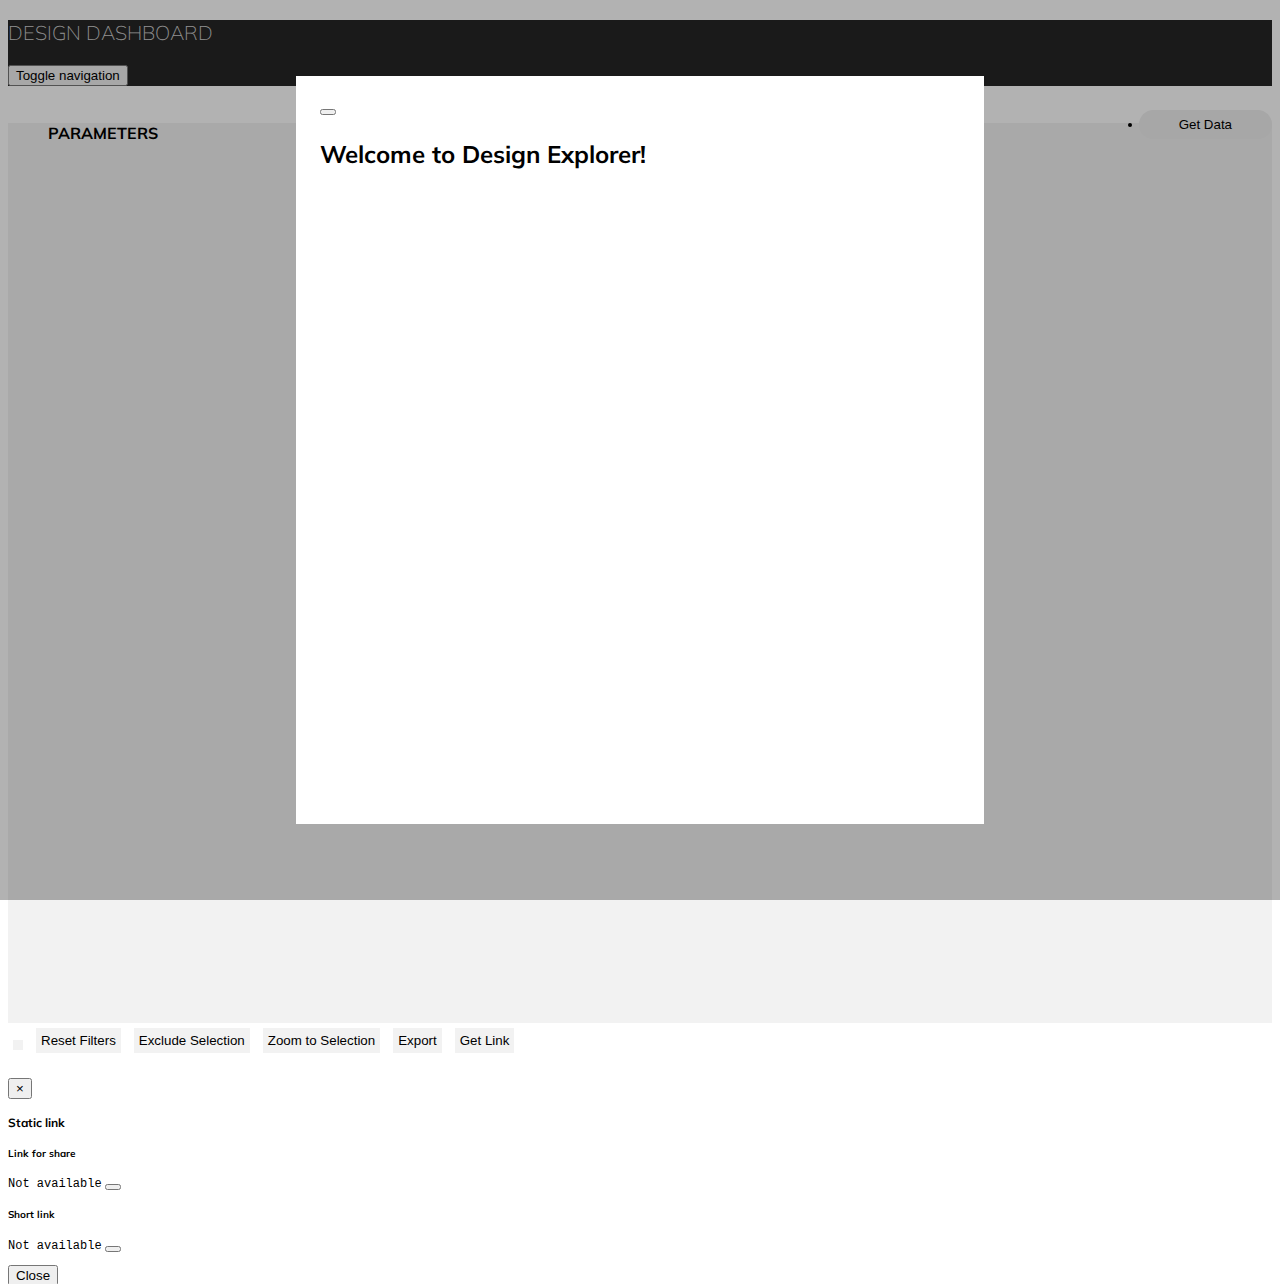
==== commit 5f658f5b: "Removed radar chart" ====
--- a/index.html
+++ b/index.html
@@ -333,14 +333,14 @@
                             <div class="row">
                                 <!-- parallel coordiantes' buttons (reset,remove... ) -->
                                 <div class="btn-group col-xs-12" >
-                                    <button type="button" class="btn btn-default btn-xs" id="menu-toggle" title="Show sliders">
+                                    <button type="button" class="menu-btn btn btn-default btn-xs" id="menu-toggle" title="Show sliders">
                                         <span class="glyphicon glyphicon-triangle-left" aria-hidden="true"></span>
                                     </button>
-                                    <button id="reset" class="btn btn-default btn-xs">Reset Filters</button>
-                                    <button id="remove" class="btn btn-default btn-xs">Exclude Selection</button>
-                                    <button id="keep" class="btn btn-default btn-xs">Zoom to Selection</button>
-                                    <button id="savecsv" class="btn btn-default btn-xs" onclick="saveToCSV()">Export</button>
-                                    <button id="stilllink" class="btn btn-default btn-xs" onclick="showStillLink()">Get Link</button>
+                                    <button id="reset" class="menu-btn btn btn-default btn-xs">Reset Filters</button>
+                                    <button id="remove" class="menu-btn btn btn-default btn-xs">Exclude Selection</button>
+                                    <button id="keep" class="menu-btn btn btn-default btn-xs">Zoom to Selection</button>
+                                    <button id="savecsv" class="menu-btn btn btn-default btn-xs" onclick="saveToCSV()">Export</button>
+                                    <button id="stilllink" class="menu-btn btn btn-default btn-xs" onclick="showStillLink()">Get Link</button>
 
                                     
                                     
@@ -363,9 +363,6 @@
 
                             <div class="row chartSide">
 
-                                <div id="radarChart" class="col-lg-12 collaps in center-block" style="font-size:14px; font-weight:bold">
-                                    <!-- // <h5>Radar Chart Place Holder</h5> -->
-                                </div>
                                 <!--<div id="scatterChart" class="col-lg-12 collaps in center-block">
                                         place holder for the scatterChart
                                 </div>-->
@@ -550,13 +547,6 @@
                         </div>
 
                     </div>
-
-                    <!--buttons for setting list-->
-                    <div class="col-xs-6 col-md-offset-3" style="margin-top: 1.5em;">
-                        <button id="setUserSetting" type="button" class="btn col-xs-4 col-md-offset-1">Set</button>
-                        <button id="saveUserSetting" type="button" class="btn col-xs-4 col-md-offset-1" data-toggle="tooltip" data-placement="bottom" title ="Export the setting file, and save to where data.csv located!">Save</button>
-                    </div>
-
                 </div>
             </div>
         </div>
@@ -641,28 +631,8 @@
         // add scatter chart
         function addScatterChart() {
             var pcHeight = d3.select("#graph").style("height").replace("px", "");
-            var rightChartWidth = d3.select("#radarChart").style("width").replace("px", "");
-            var selectedData;
-            if (graph.brushed().length > 0) {
-                selectedData = graph.brushed();
-            } else {
-                selectedData = graph.data();
-
-            }
-            var sm = new ScatterMatrix("", selectedData, '#radarChart');
-            sm.cellSize((pcHeight - 60) / 2);
-            sm.render();
-
-            // adjust the chart style
-            //var chartWidth = d3.select(".scatter-matrix-svg svg").style("width").replace("px", "");
-            d3.select(".scatter-matrix-svg")
-                .style("width", pcHeight - 10 + "px");
-
-            d3.select(".scatter-matrix-control")
-                .style("height", pcHeight - 30 + "px");
-            
-            scatterChart = sm;
-
+            
+           
             //return sm;
 
         }
@@ -710,11 +680,6 @@
 
         }
 
-        function unlighlightScatter() {
-            d3.selectAll(".cell circle")
-                .classed("highlighted", false);
-
-        }
 
     </script>
 
@@ -970,7 +935,7 @@
             unlighlightScatter();
 
             //show radar chart
-            $("#radarChart").collapse("show");
+           
 
             isAnyItemSelected = false;
         }
@@ -988,7 +953,7 @@
                     .style("height", "0px");
 
                 //mirror collapse behavior with radar chart
-                $("#radarChart").collapse("hide");
+                
 
                 //disable buttons
                 d3.select("#reset").classed("disabled", true);
@@ -1016,7 +981,7 @@
                 
 
                  //mirror collapse behavior with radar chart
-                $("#radarChart").collapse("show");
+               
 
                 //enable buttons
                 d3.select("#reset").classed("disabled", false);
--- a/css/style.css
+++ b/css/style.css
@@ -13,6 +13,19 @@
 	color: lightgrey;
 	font-stretch: extra-expanded;
 	font-weight: lighter;
+}
+
+.menu-btn
+{
+	background-color: #f2f2f2;
+	border:solid white 5px;
+	border-radius: 10%;
+	padding: 5px;
+}
+
+.menu-btn:hover
+{
+	border: solid white 5px;
 }
 
 body {
@@ -254,7 +267,7 @@
 }
 
 #ScChartWrapper {
-    background-color: white;
+    background-color: #f2f2f2;
 }
 
 #ScChartWrapper.rightChartFullScreenToggled{
@@ -289,6 +302,7 @@
     font-size: 0.95em;
     font-family: Muli;
 }
+
 #folderLink{
     border-radius: 20px 0 0 20px;
     width: 300px;
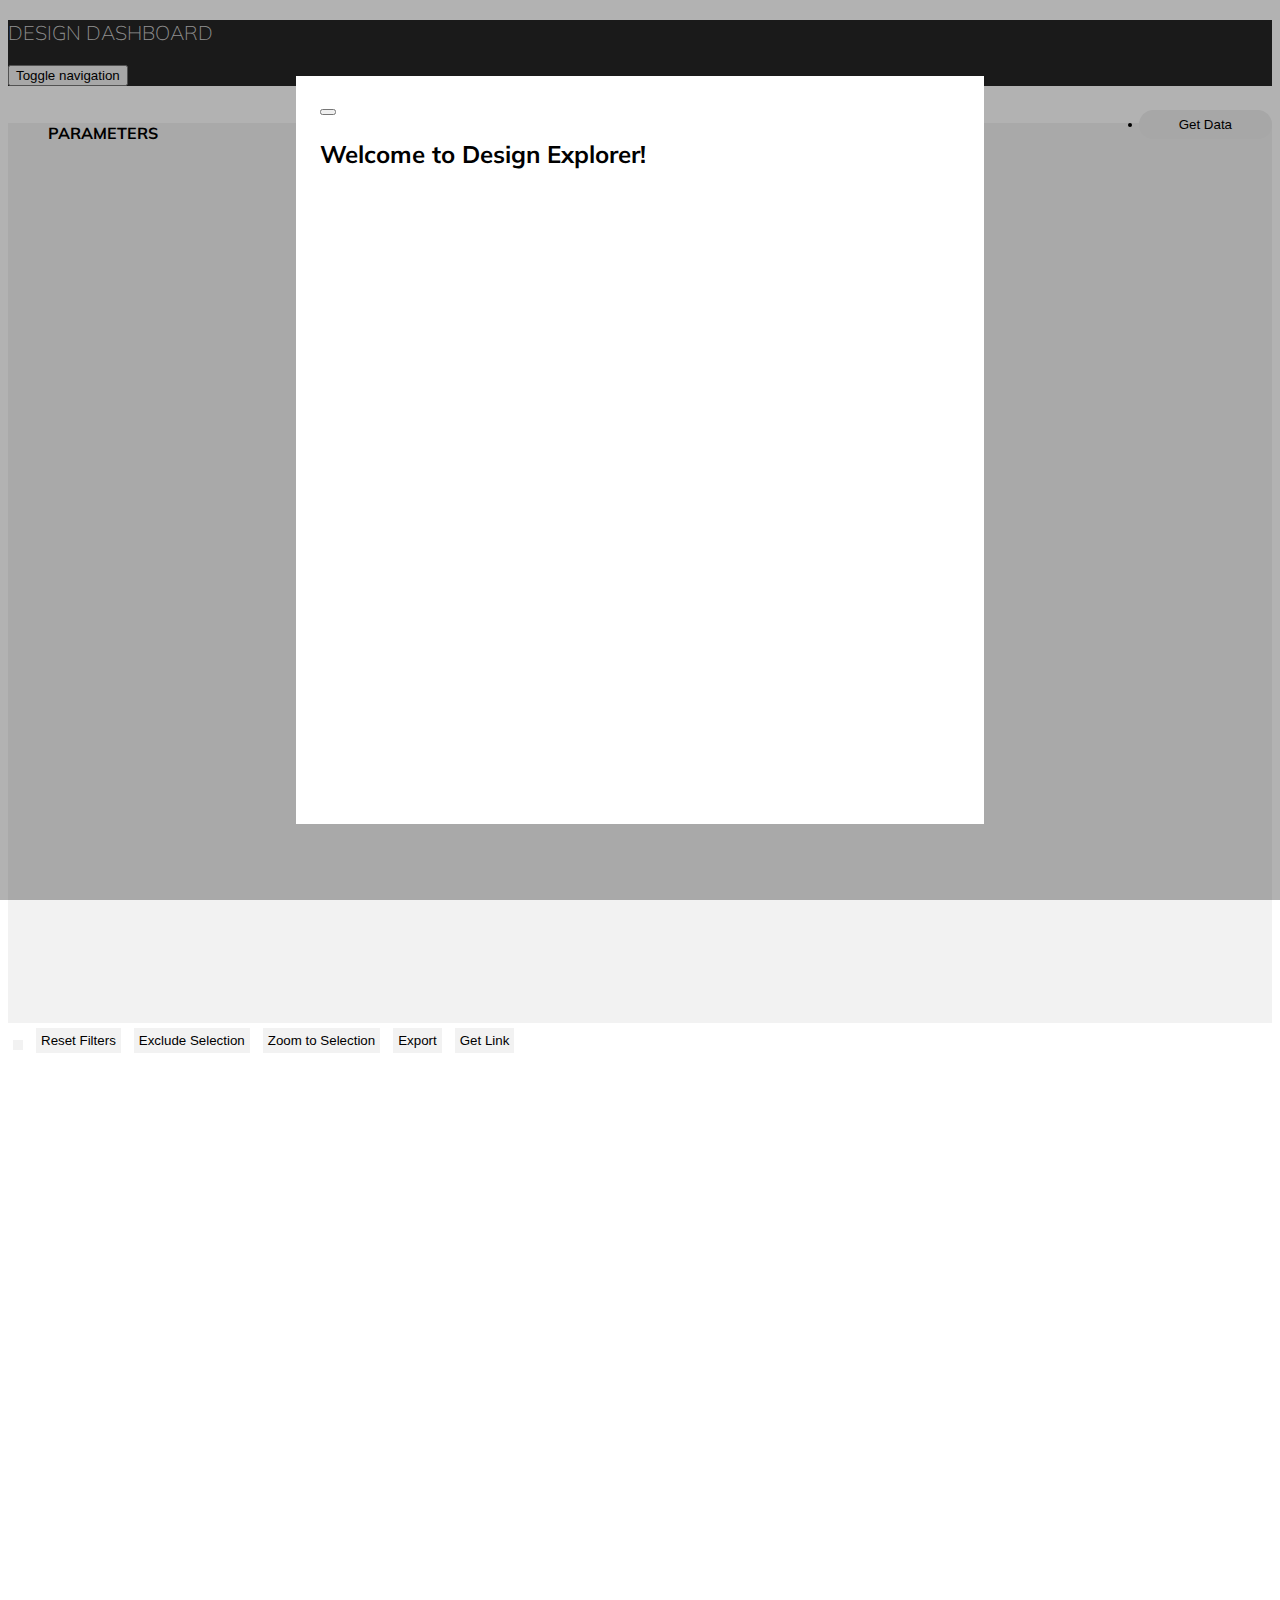
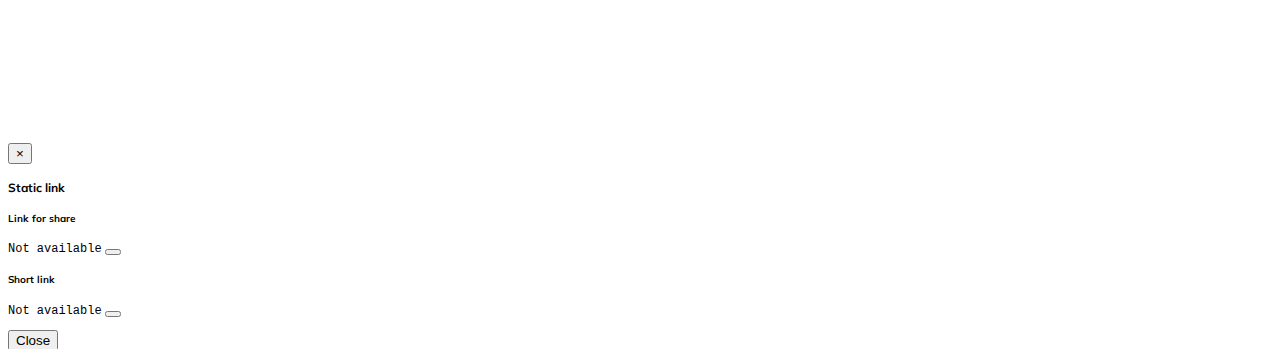
==== commit fca8f0a9: "Added zoom window at the bottom of the screen" ====
--- a/index.html
+++ b/index.html
@@ -323,13 +323,13 @@
 
         <!-- Page Content -->
         <div id="page-content-wrapper">
-            <div class="container-fluid">
+            <div class="container-fluid" style="height:80vh">
                 <!--Here starts the Charts row-->
                 <div class="col-lg-9">
                     <div class="row">
 
                         <!--here starts the parallel coordinates row-->
-                        <div id="PcChartWrapper" class="col-lg-9">
+                        <div id="PcChartWrapper" class="col-lg-12">
                             <div class="row">
                                 <!-- parallel coordiantes' buttons (reset,remove... ) -->
                                 <div class="btn-group col-xs-12" >
@@ -358,20 +358,10 @@
                         </div>
                         <!-- end of left side charts-->
 
-                        <!-- start of right side charts-->
-                        <div id="ScChartWrapper" class="col-lg-1">
-
-                            <div class="row chartSide">
-
-                                <!--<div id="scatterChart" class="col-lg-12 collaps in center-block">
-                                        place holder for the scatterChart
-                                </div>-->
-                            </div>
-
-                        </div>
+                       
                     </div>
                 </div>
-                <div class="col-fluid col-lg-3">
+                <div class="col-fluid col-lg-3" style="border-left:solid 2px #f2f2f2 ">
 
                     <!--Here starts the thumbnails-btm_container-->
                     <div class="col-lg-12" id="thumbnails-btm_container">
@@ -379,10 +369,11 @@
                         <div class="col-lg-12" id="thumbnails-btm"></div>
                     </div>
 
+                </div>
 
                     <!-- Zoomed div for zoomed in areas -->
                     <div class="col-lg-9" id="zoomedArea" style="height:0px">
-                        <div class="panel-group Spectacles_attributeList" id="IterationData" style="display: none;right: auto;bottom: 1%;height: auto; width: auto;min-width: 480px;">
+                        <div class="panel-group Spectacles_attributeList" id="IterationData" style="display: none;right: auto;bottom: 0%;height: auto; width: auto;min-width: 480px;">
                                 <div class="panel panel-default">
                                 <div class="panel-heading">
                                     <h4 class="panel-title">
@@ -435,7 +426,7 @@
 
                     
 
-                </div>
+                
             </div>
             <!-- /#Welcome content -->
             <div class="row-fluid col-lg-12 row-centered vertical-center fullscreen popupWindow" id="welcome">
@@ -637,17 +628,6 @@
 
         }
 
-        //unique id for each Circle
-        function getCircleID(d) {
-            var id;
-            var keys = d3.keys(graph.data()[0]);
-        
-            keys.forEach(function(key) {
-                id = "scatter_" + cleanString(d[key].toString());
-            });
-        
-            return id;
-        }
 
         function updateScatterChart() {
             var data = graph.brushed().length > 0 ? graph.brushed() : graph.data();
@@ -715,47 +695,7 @@
 
         //--------------------------------------------------set right side chart full screen -----------------------------------//
 
-        var divWidth = d3.select("#ScChartWrapper").style("width").replace("px", "");
-
-        $("#scatter-fullscreen-toggle").click(function (e) {
-            isRightChartFullScreenToggled = !isRightChartFullScreenToggled;
-
-            d3.selectAll(
-                    "#ScChartWrapper," +
-                    ".chartSide,"+
-                    ".col-lg-3 .row-fluid,"+
-                    ".thumbnailSide,"+
-                    "#copyRightButton, "+
-                    ".scatter-matrix-container circle,"+
-                    " #PcChartWrapper, "+
-                    "#thumbnails-btm_container, "+
-                    "#thumbnails-btm_container #thumbnails-btm, "+
-                    " #zoomedArea"
-                )
-                .classed("rightChartFullScreenToggled", isRightChartFullScreenToggled);
-
-            if (isRightChartFullScreenToggled) {
-                //var newDim =  windowHeight - 200;
-                d3.select("#thumbnails-btm_container").style("height", cleanHeight + "px");
-            } else {
-                d3.select("#thumbnails-btm_container").style("height", zoomedHeight+"px");
-            }
-
-
-        });
-
-        function resizeScChart(newWidth, newHeight) {
-
-
-            d3.select(".scatter-matrix-svg") // for centering the chart
-                .style("width", newWidth + "px");
-
-            d3.select(".scatter-matrix-control")
-                .style("height", newHeight + "px");
-        }
-
-
-
+        
         // update layout on select
         function updateLayoutOnSelect() {
 
@@ -818,11 +758,9 @@
                 .transition().duration(300)
                 .style("height", function () {
 
-                    if (isRightChartFullScreenToggled) {
-                        return d3.select(".scatter-matrix-svg").style("width").replace("px", "") - 20 + "px";
-                    } else {
+                   
                         return zoomedHeight + "px";
-                    }
+                    
                     //console.log(isRightChartFullScreenToggled);
 
                 });
@@ -1211,11 +1149,8 @@
         var pcIsColoredBy;
 
         var color = d3.scale.linear()
-            .range(["#3182bd", "#f33"]);
-
-
-        var scatterHeight = d3.select("#ScChartWrapper").style("height").replace("px", "");
-        //var scatterHeight = 50;
+            .range(["#013b2d", "#6ec2b3"]); //COLORS
+        
         window.addEventListener("resize", reDrawPcChart);
 
         //redraw the charts when window size changes
@@ -1417,7 +1352,7 @@
 
             // get width and height for legend area
             var legendWidth = d3.select("#legend").style("width").replace("px", "");
-            var legendHeight = d3.select("#sidebar-wrapper").style("height").replace("px", "") / 3;
+            var legendHeight = d3.select("#sidebar-wrapper").style("height").replace("px", "") / 1.5;
 
             // legend boxes are diminsions of the graph
             //console.log(Object.keys(graph.dimensions()));
--- a/css/style.css
+++ b/css/style.css
@@ -162,26 +162,26 @@
     margin-top: 20px;
     overflow: auto;
     /* Firefox */
-    height: -moz-calc(100% - 50px);
+    height: -moz-calc(100% - 10px);
     /* WebKit */
-    height: -webkit-calc(100% - 50px);
+    height: -webkit-calc(100% - 10px);
     /* Opera */
-    height: -o-calc(100% - 50px);
+    height: -o-calc(100% - 10px);
     /* Standard */
-    height: calc(100% - 50px);
+    height: calc(100% - 10px);
 }
 
 #thumbnails-btm_container
 {
     overflow: auto;
     margin-top: 10px;
-    min-height: 85;
+    min-height: 385;
 }
 
  #zoomedArea {
  overflow: hidden;
  margin-top: 10px;
- min-height: 45;
+ min-height: 595;
 }
 
 #legend {
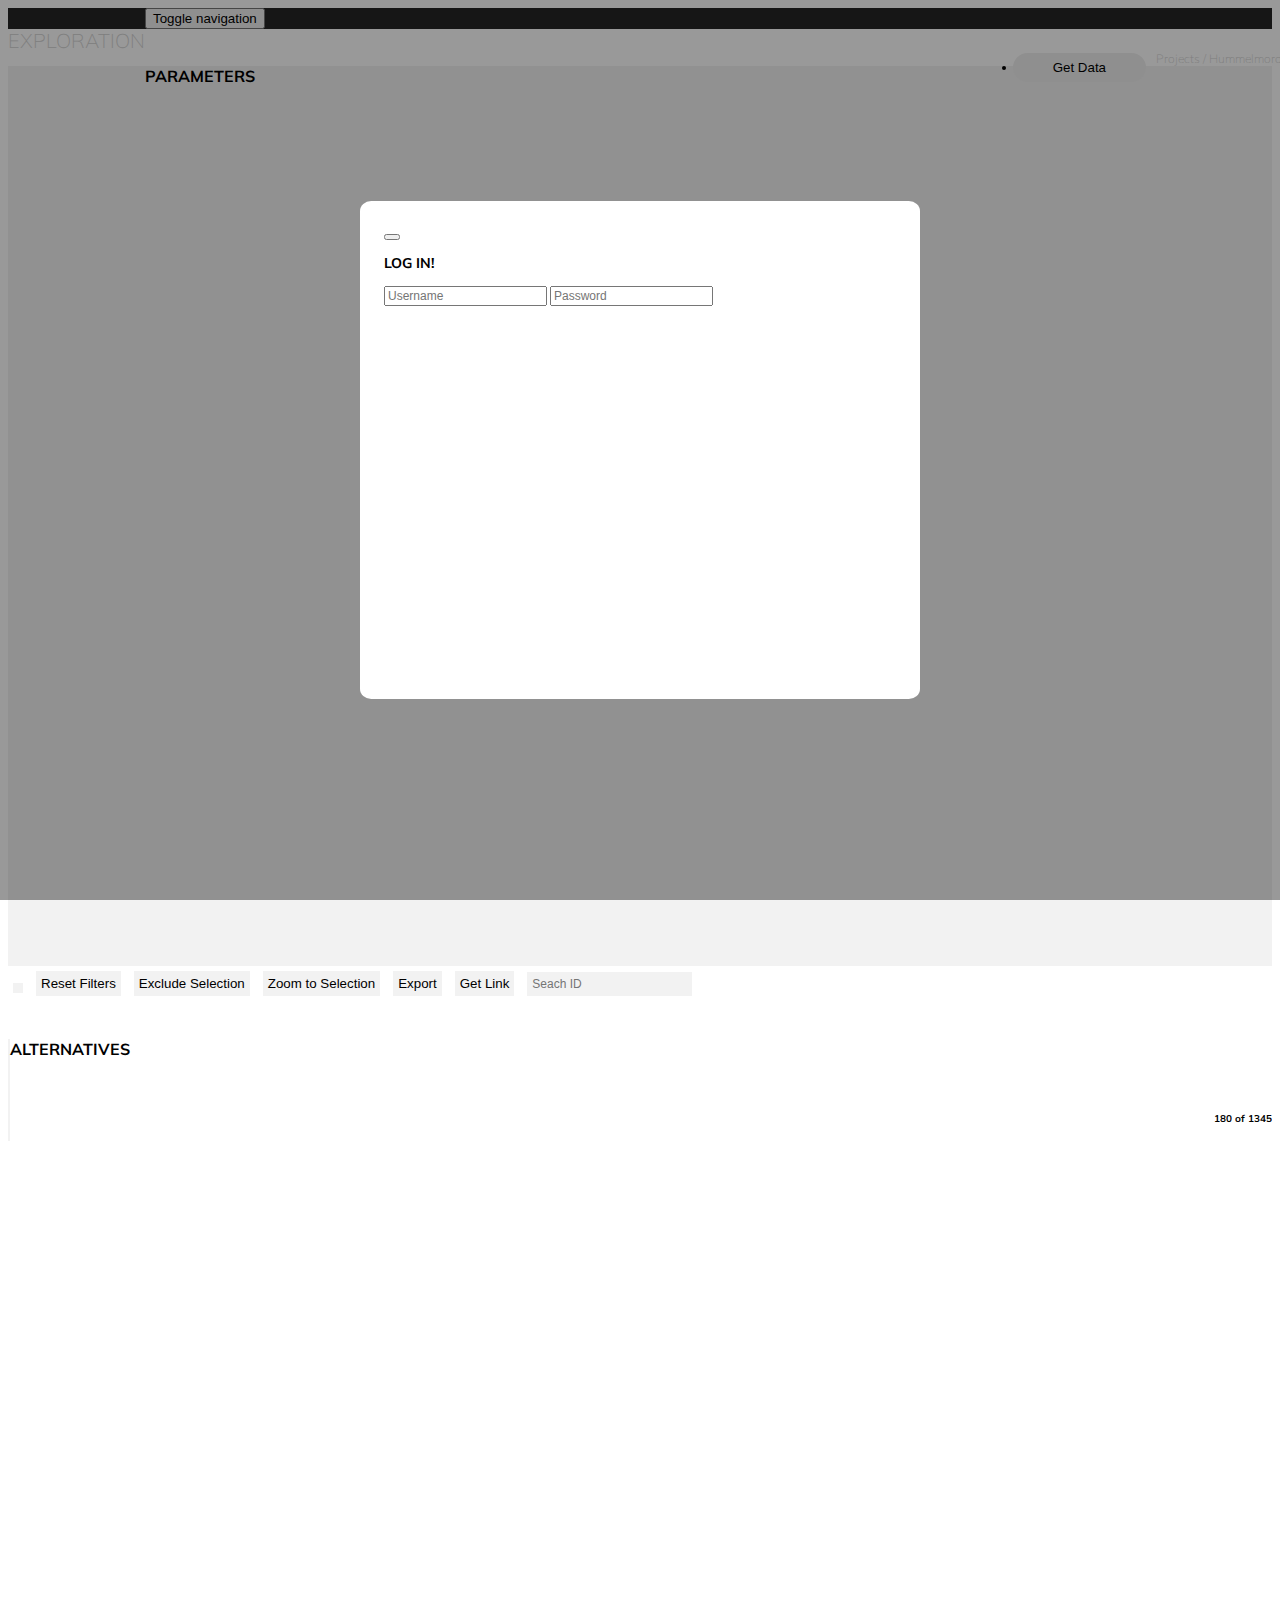
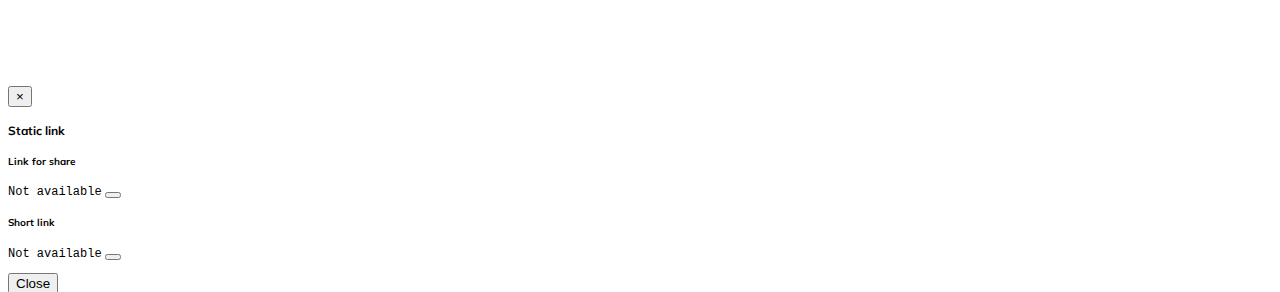
==== commit 04ff3d57: "Implemented search btn" ====
--- a/index.html
+++ b/index.html
@@ -266,7 +266,8 @@
         <div class="container-fluid">
             <!-- Brand and toggle get grouped for better mobile display -->
             <div class="navbar-header">
-                <h3 class="h7"> DESIGN DASHBOARD </h3>
+                <h3 class="h7"> EXPLORATION </h3>
+                <h6 class="h8"> Projects / Hummelmora </h6>
                 <button type="button" class="navbar-toggle" data-toggle="collapse" data-target="#buttons-navbar-collapse-1">
                     <span class="sr-only">Toggle navigation</span>
                     <span class="icon-bar"></span>
@@ -341,6 +342,7 @@
                                     <button id="keep" class="menu-btn btn btn-default btn-xs">Zoom to Selection</button>
                                     <button id="savecsv" class="menu-btn btn btn-default btn-xs" onclick="saveToCSV()">Export</button>
                                     <button id="stilllink" class="menu-btn btn btn-default btn-xs" onclick="showStillLink()">Get Link</button>
+                                    <input type="text" name="searchfield" class="menu-btn btn btn-default btn-xs" placeholder="Seach ID" />
 
                                     
                                     
@@ -364,7 +366,9 @@
                 <div class="col-fluid col-lg-3" style="border-left:solid 2px #f2f2f2 ">
 
                     <!--Here starts the thumbnails-btm_container-->
+                    <h6> ALTERNATIVES </h6>
                     <div class="col-lg-12" id="thumbnails-btm_container">
+                        <h5 style="float: right"> 180 of 1345 </h5>
                         <div class="col-lg-12 sorting"></div>
                         <div class="col-lg-12" id="thumbnails-btm"></div>
                     </div>
@@ -435,12 +439,18 @@
                         <span class="glyphicon glyphicon-remove"></span>
                     </button>
                     <br>
-                    <h1 class="text-center" style="margin-top: 1em;"> Welcome to Design Explorer!</h1>
+                    <h3 class="text-center" style="margin-top: 1em;"> LOG IN!</h3>
+                    <p class="text-center">
+                    <input type="text" id="username" class="btn btn-default btn-sm toggled" placeholder="Username"
+                        />
+                    <input type="text" id="password" class="btn btn-default btn-sm toggled" placeholder="Password"
+                        />
+                    </p>
                     <br>
                 </div>
 
                 <!--load data div-->
-                <div class="col-sm-12 col-centered" id="loadDataContainer" style=" display:none;width: 700px;height: 500px">
+                <div class="col-sm-12 col-centered" id="loadDataContainer" style=" display:none;width: 500px;height: 500px">
                     <button class="btn btn-default btn-sm pull-right popupWindowClose">
                         <span class="glyphicon glyphicon-remove"></span>
                     </button>
@@ -454,17 +464,18 @@
                         <input type="text" id="folderLinkID" class="btn btn-default btn-hd" name="imgfolder" placeholder="FolderID" />
                         <button id="loadData" onclick="MP_getGoogleIDandLoad()" class="file-upload" style="border-radius:0 20px 20px 0;">Load Data</button>
                     </p>
-                    <h5 class="text-center" style="color: #9d9d9d;">Please put data.csv, images, and 3D-json files into the same folder.(<a href="design_explorer_data/example/online/example.zip"
-                            target="_blank">example.zip</a>)</h5>
                     
                     <div id="loadFileLocally">
                         <h4 class="text-center" style="margin: 60px 0 60px 0;">
-                            Or
+                            <h4 class="text-center" style="margin: 100px 0 30px 0;">
+                        From database:
                         </h4>
                         <p class="text-center">
-                            <input type="file" id="csv-file" class="btn btn-default btn-sm" name="files">
+                            <input type="file" id="csv-file" class="btn btn-default btn-sm" name="files" placeholder="Connection String">
+                            <br>
+                            <input type="file" id="csv-file" class="btn btn-default btn-sm" name="files" placeholder="Connection String">
                         </p>
-                        <h5 class="text-center" style="color: #9d9d9d;">Please put valid images and 3D-json files URL. (Example:<a href="design_explorer_data/example/LocalCSV_example.csv" target="_blank">data.csv</a>)</h5>
+                        <h5 class="text-center" style="color: #9d9d9d;">Fill in database collection name. (Example:<a href="design_explorer_data/example/LocalCSV_example.csv" target="_blank">data.csv</a>)</h5>
                     </div>
                     
                 </div>
--- a/css/style.css
+++ b/css/style.css
@@ -13,6 +13,21 @@
 	color: lightgrey;
 	font-stretch: extra-expanded;
 	font-weight: lighter;
+	float:left;
+	top: 50%;
+}
+
+.h8
+{
+	font-size: 12px;
+	font-family: Muli;
+	color: lightgrey;
+	font-stretch: extra-expanded;
+	font-weight: lighter;
+	float: right;
+	position: relative;
+	top: 15px;
+	left: 10px;
 }
 
 .menu-btn
@@ -243,7 +258,7 @@
 
 .popupWindow, 
 .modal-backdrop{
-    background-color: rgba(0, 0, 0, 0.30);
+    background-color: rgba(0, 0, 0, 0.40);
 }
 
 #welcomeContainer .col-sm-4 {
@@ -255,14 +270,15 @@
     background-color: #ffffff;
     opacity: 1;
     z-index: 1000;
-    width: 50%;
-    height: 80%;
+    width: 40%;
+    height: 50%;
     margin-left: auto;
     margin-right: auto;
-    max-height: 700px; 
-    min-height: 530px;
-    min-width: 560px;
+    max-height: 500px; 
+    min-height: 400px;
+    min-width: 360px;
     padding: 2em;
+    border-radius: 2%;
     
 }
 
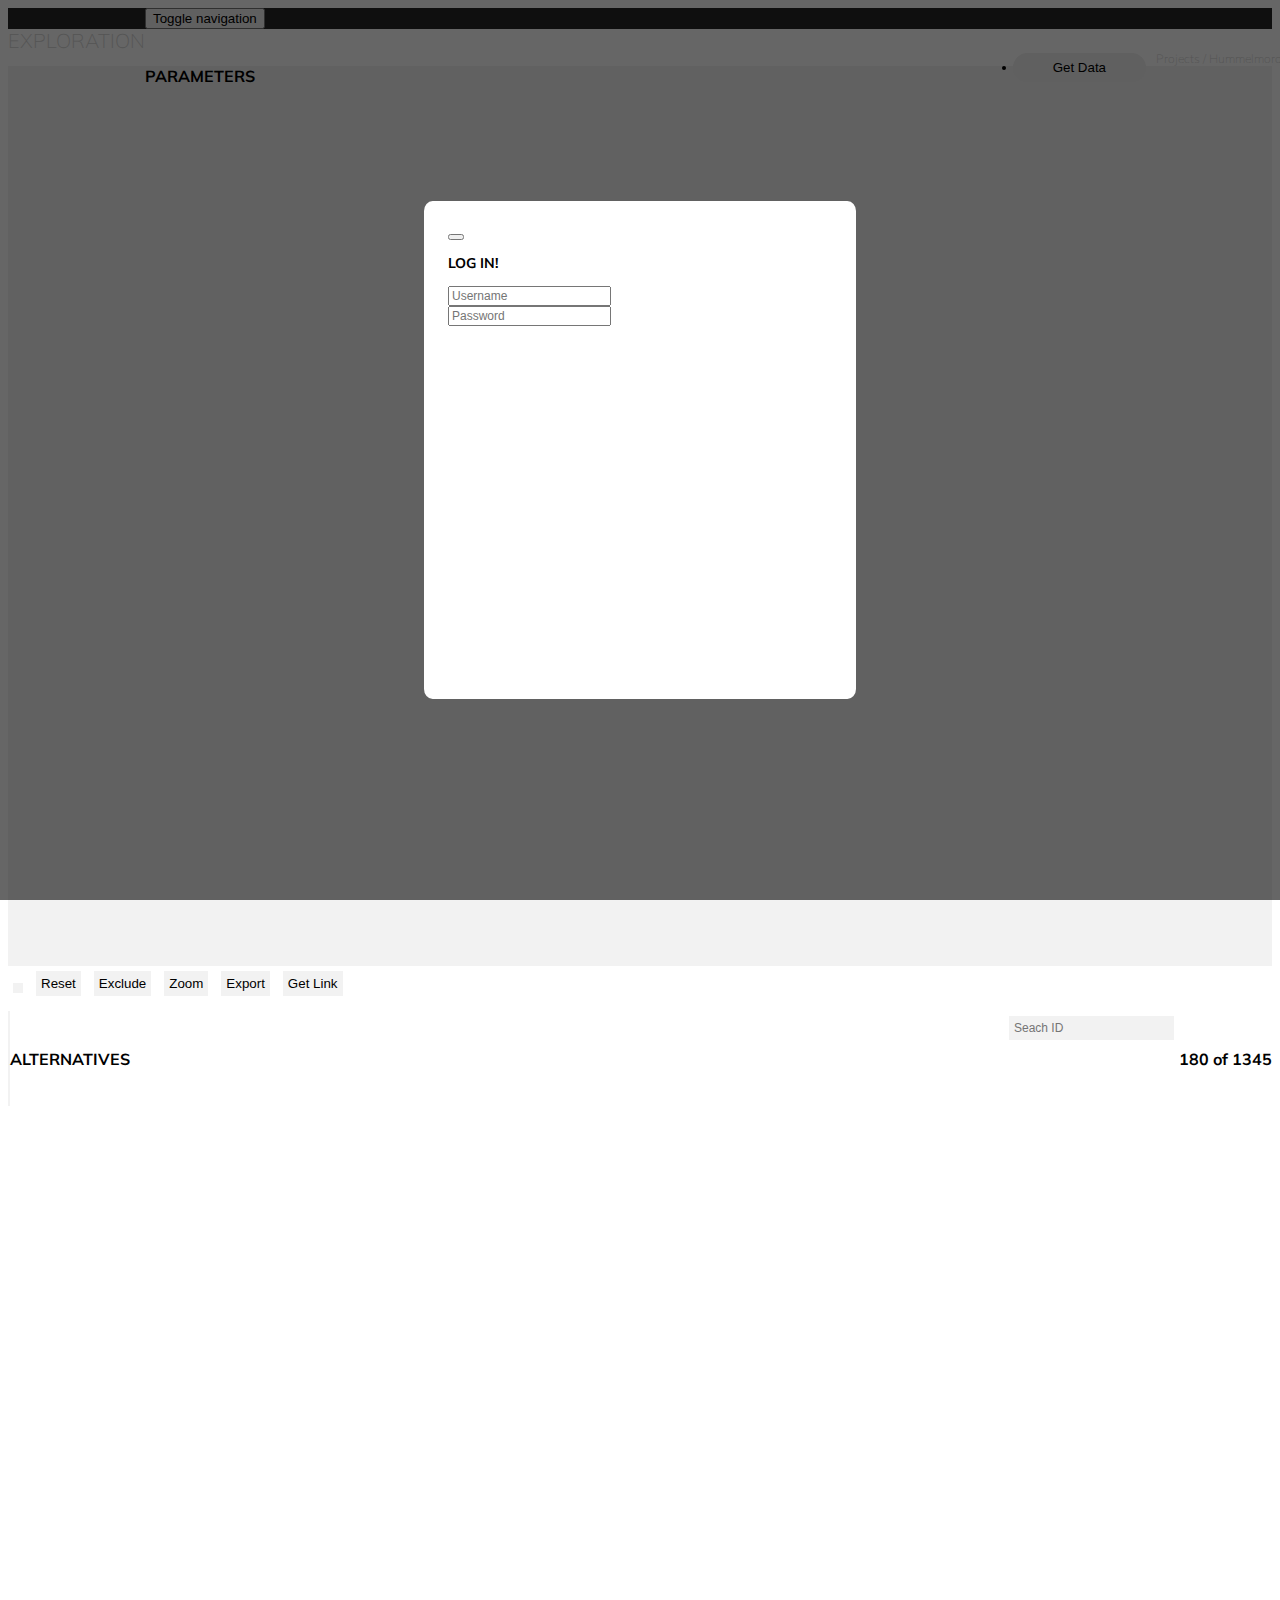
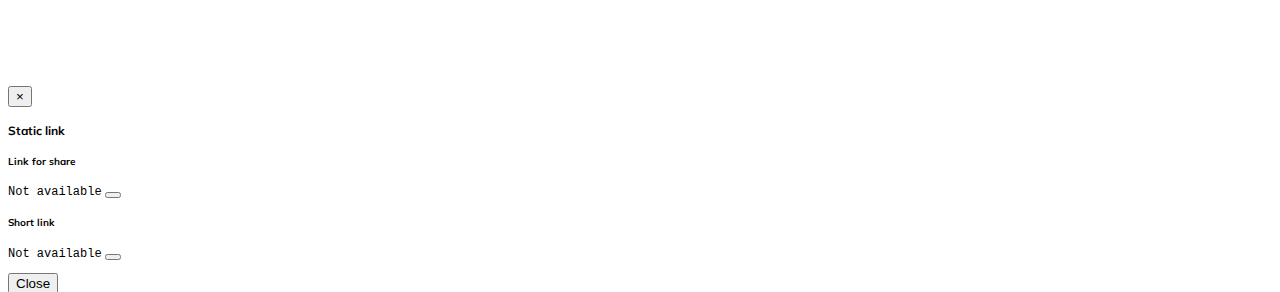
==== commit f78bd49d: "Added collapsed key figuers as default" ====
--- a/index.html
+++ b/index.html
@@ -306,7 +306,7 @@
                 <div id="legend-heading" class="sidebar-brand col-xs-12" style="text-align:left;">
                     <h6> PARAMETERS </h6>
                 </div>
-                <div class="legend col-xs-12" id="legend" style = "height: 80vh">
+                <div class="legend col-xs-12" id="legend" style = "height: 90vh">
                     <!--place holder for legends-->
                 </div>
                 <!--<div id="sliders-heading" class="sidebar-brand" style="text-align:center">
@@ -326,7 +326,7 @@
         <div id="page-content-wrapper">
             <div class="container-fluid" style="height:80vh">
                 <!--Here starts the Charts row-->
-                <div class="col-lg-9">
+                <div class="col-lg-8">
                     <div class="row">
 
                         <!--here starts the parallel coordinates row-->
@@ -337,13 +337,11 @@
                                     <button type="button" class="menu-btn btn btn-default btn-xs" id="menu-toggle" title="Show sliders">
                                         <span class="glyphicon glyphicon-triangle-left" aria-hidden="true"></span>
                                     </button>
-                                    <button id="reset" class="menu-btn btn btn-default btn-xs">Reset Filters</button>
-                                    <button id="remove" class="menu-btn btn btn-default btn-xs">Exclude Selection</button>
-                                    <button id="keep" class="menu-btn btn btn-default btn-xs">Zoom to Selection</button>
+                                    <button id="reset" class="menu-btn btn btn-default btn-xs">Reset</button>
+                                    <button id="remove" class="menu-btn btn btn-default btn-xs">Exclude</button>
+                                    <button id="keep" class="menu-btn btn btn-default btn-xs">Zoom</button>
                                     <button id="savecsv" class="menu-btn btn btn-default btn-xs" onclick="saveToCSV()">Export</button>
                                     <button id="stilllink" class="menu-btn btn btn-default btn-xs" onclick="showStillLink()">Get Link</button>
-                                    <input type="text" name="searchfield" class="menu-btn btn btn-default btn-xs" placeholder="Seach ID" />
-
                                     
                                     
                                 </div>
@@ -363,12 +361,13 @@
                        
                     </div>
                 </div>
-                <div class="col-fluid col-lg-3" style="border-left:solid 2px #f2f2f2 ">
+                <div class="col-fluid col-lg-4" style="border-left:solid 2px #f2f2f2 ">
 
                     <!--Here starts the thumbnails-btm_container-->
-                    <h6> ALTERNATIVES </h6>
+                    <h6 style="float:left"> ALTERNATIVES </h6>
                     <div class="col-lg-12" id="thumbnails-btm_container">
-                        <h5 style="float: right"> 180 of 1345 </h5>
+                        <h6 style="float: right"> 180 of 1345 </h6>
+                        <input type="text" name="searchfield" class="menu-btn btn btn-default btn-xs" style="float:right" placeholder="Seach ID" />
                         <div class="col-lg-12 sorting"></div>
                         <div class="col-lg-12" id="thumbnails-btm"></div>
                     </div>
@@ -376,44 +375,41 @@
                 </div>
 
                     <!-- Zoomed div for zoomed in areas -->
-                    <div class="col-lg-9" id="zoomedArea" style="height:0px">
+                    <div class="col-lg-8" id="zoomedArea" style="height:0px; float: left">
                         <div class="panel-group Spectacles_attributeList" id="IterationData" style="display: none;right: auto;bottom: 0%;height: auto; width: auto;min-width: 480px;">
                                 <div class="panel panel-default">
                                 <div class="panel-heading">
                                     <h4 class="panel-title">
-                                    <a data-toggle="collapse" href="#collapse1">Properties</a>
+                                    <h6 data-toggle="collapse" href="#collapse1">KEY FIGURES</h6>
                                     </h4>
                                 </div>
-                                <div id="collapse1" class="panel-collapse collapse in">
+                                <div id="collapse1" class="panel-collapse collapse">
                                     <div class="panel-body"><p>data</p></div>
                                 </div>
                             </div>
                         </div>
+
                         <div class="pull-right" id="vis">
                             <form>
 
-                                <label><input type="radio" class="toggleView" name="visMode" value="2D" checked> 2D</label>
+                                <label><input type="radio" class="menu-btn toggleView" name="visMode" value="2D" checked> 2D</label>
                                 <!-- show 2D image on load-->
                                 <label id="threeDLabel"><input type="radio" class="toggleView" name="visMode" value="3D" id="threeDRadio"> 3D</label>
 
                                 <button type="button" class="btn btn-default btn-xs hide" id="toggleComments" title="Add Comments">
                                     <span class="glyphicon glyphicon-edit" aria-hidden="true"></span>
                                 </button>
-                                <button type="button" class="btn btn-default btn-xs" id="fullscreentoggle" title="Full Screen Toggle">
+                                <button type="button" class="menu-btn btn btn-default btn-xs" id="fullscreentoggle" title="Full Screen Toggle">
                                     <span class="glyphicon glyphicon-fullscreen" aria-hidden="true"></span>
                                 </button>
-                                <button type="button" class="btn btn-default btn-xs"title="Unselect" onclick="updateLayoutOnDeselect()">
+                                <button type="button" class="menu-btn btn btn-default btn-xs"title="Unselect" onclick="updateLayoutOnDeselect()">
                                     <span class="glyphicon glyphicon-remove" aria-hidden="true"></span>
                                 </button>
 
                             </form>
                             <form>
                                 <!--rating div-->
-                                <input class="star" type="radio" name="rating" value="1" />
-                                <input class="star" type="radio" name="rating" value="2" />
-                                <input class="star" type="radio" name="rating" value="3" />
-                                <input class="star" type="radio" name="rating" value="4" />
-                                <input class="star" type="radio" name="rating" value="5" />
+                                <input class="star" type="radio" name="rating" value="1"  />
                             </form>
                             <form class="dropdown imgSwitch"></form>
 
@@ -443,6 +439,7 @@
                     <p class="text-center">
                     <input type="text" id="username" class="btn btn-default btn-sm toggled" placeholder="Username"
                         />
+                        <br>
                     <input type="text" id="password" class="btn btn-default btn-sm toggled" placeholder="Password"
                         />
                     </p>
@@ -473,7 +470,9 @@
                         <p class="text-center">
                             <input type="file" id="csv-file" class="btn btn-default btn-sm" name="files" placeholder="Connection String">
                             <br>
+                            <br>
                             <input type="file" id="csv-file" class="btn btn-default btn-sm" name="files" placeholder="Connection String">
+                            <br>
                         </p>
                         <h5 class="text-center" style="color: #9d9d9d;">Fill in database collection name. (Example:<a href="design_explorer_data/example/LocalCSV_example.csv" target="_blank">data.csv</a>)</h5>
                     </div>
@@ -728,7 +727,7 @@
 
             // move btm thumbnail to right
             d3.select("#thumbnails-btm_container")
-                    .classed("onRight",true);
+                    .classed("onRight", false);
 
             // push the image to zoomed viewer2d area
             d3.select("#viewer2d")
--- a/css/style.css
+++ b/css/style.css
@@ -47,6 +47,7 @@
     font-family: Muli;
     font-size: 12px;
     height: 100vh;
+    overflow: hidden;
 }
 
 .modal-content, #viewer2d, #viewer3d{
@@ -158,7 +159,7 @@
 {
     position: absolute;
     right: 0;
-    width: 25%;
+    width: 50%;
 
     -webkit-transition: all 0.2s ease;
     -moz-transition: all 0.2s ease;
@@ -170,7 +171,7 @@
 div#thumbnails-btm_container.onRight #thumbnails-btm div, 
 div#thumbnails-btm_container.rightChartFullScreenToggled #thumbnails-btm div
 {
-    width: 25%;
+    width: 50%;
 }
 
 div#thumbnails-btm.col-lg-3{
@@ -258,7 +259,7 @@
 
 .popupWindow, 
 .modal-backdrop{
-    background-color: rgba(0, 0, 0, 0.40);
+    background-color: rgba(0, 0, 0, 0.60);
 }
 
 #welcomeContainer .col-sm-4 {
@@ -270,7 +271,7 @@
     background-color: #ffffff;
     opacity: 1;
     z-index: 1000;
-    width: 40%;
+    width: 30%;
     height: 50%;
     margin-left: auto;
     margin-right: auto;
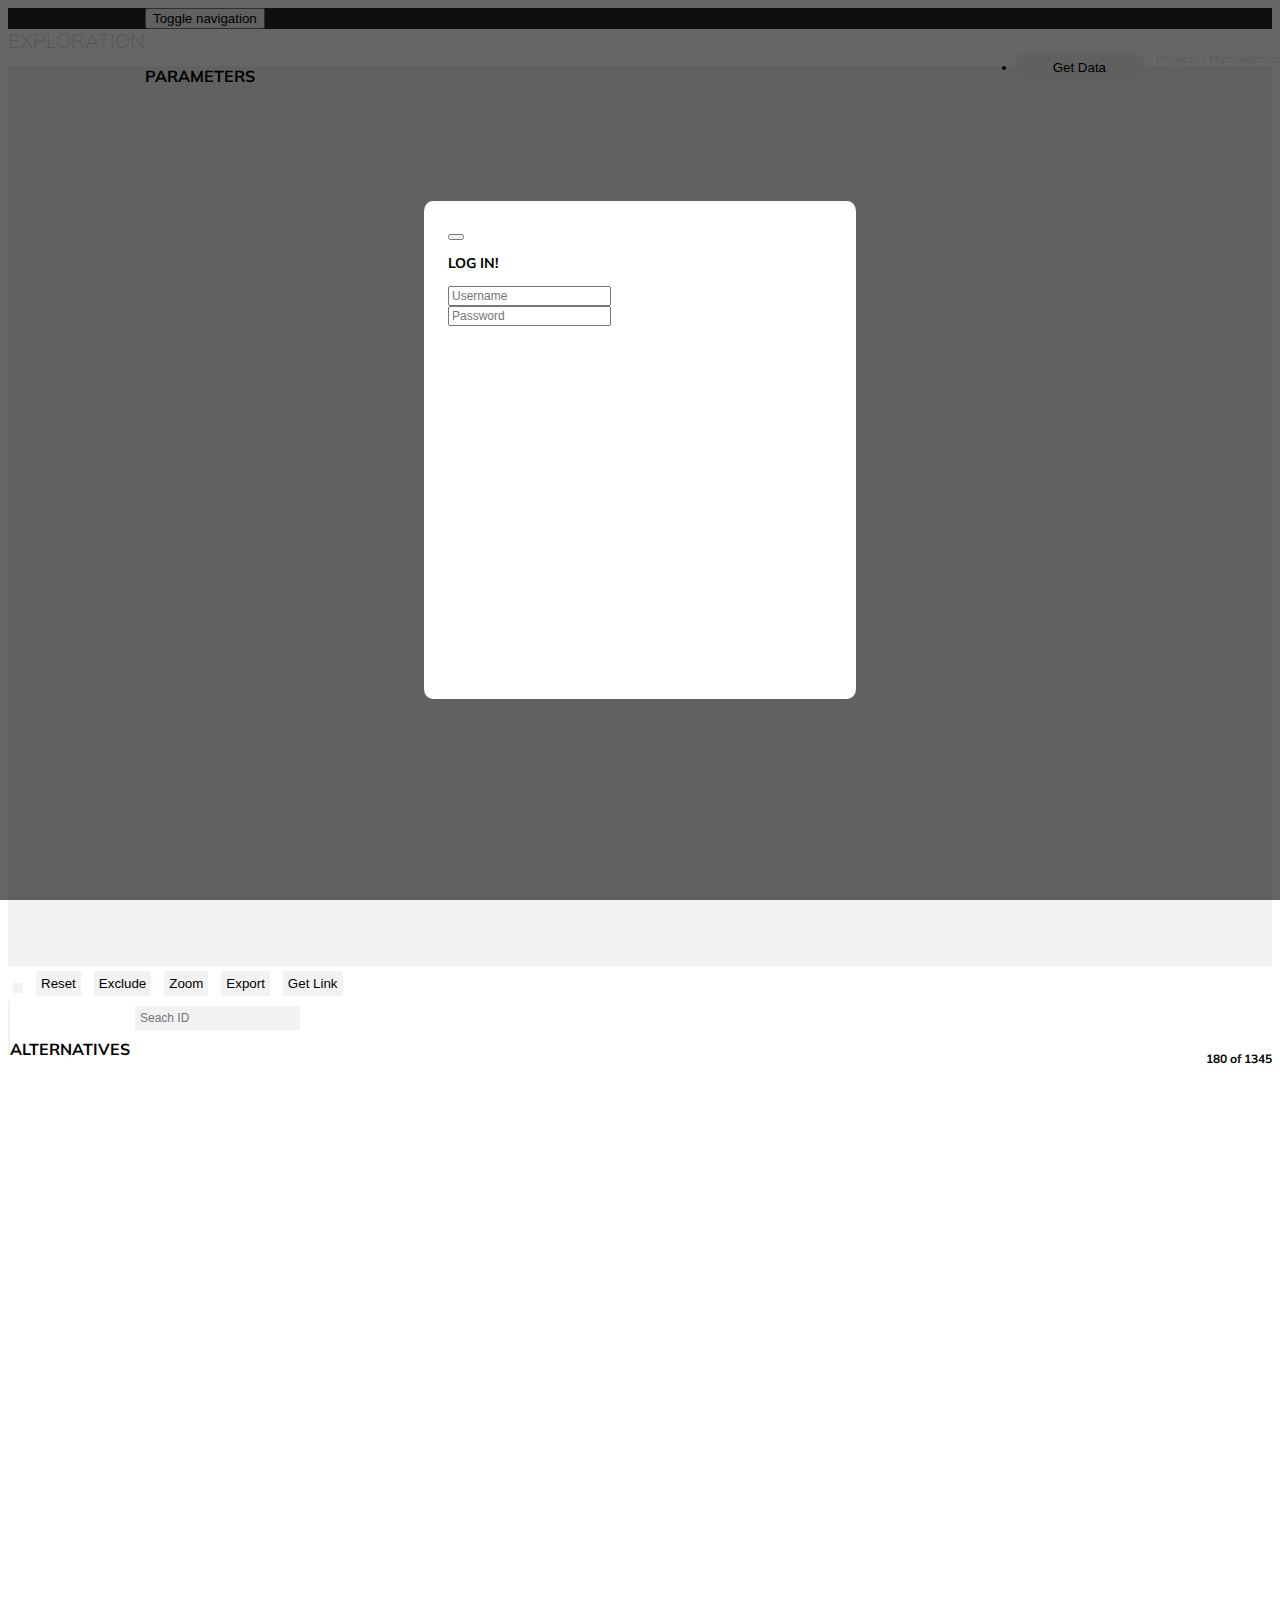
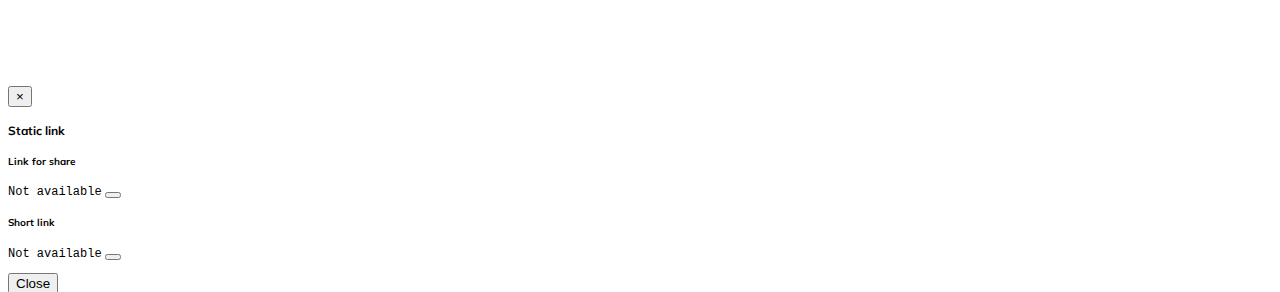
==== commit a9dd0166: "Changed some css" ====
--- a/index.html
+++ b/index.html
@@ -361,14 +361,16 @@
                        
                     </div>
                 </div>
-                <div class="col-fluid col-lg-4" style="border-left:solid 2px #f2f2f2 ">
+                <div class="col-fluid col-lg-4" style="border-left:solid 2px #f2f2f2; position: sticky;">
 
                     <!--Here starts the thumbnails-btm_container-->
                     <h6 style="float:left"> ALTERNATIVES </h6>
+                    <input type="text" name="searchfield" class="menu-btn btn btn-default btn-xs" placeholder="Seach ID" />
+                    <div class="col-lg-12 sorting">
+                        <h4 style="float: right"> 180 of 1345 </h4>
+                    </div>
+                    
                     <div class="col-lg-12" id="thumbnails-btm_container">
-                        <h6 style="float: right"> 180 of 1345 </h6>
-                        <input type="text" name="searchfield" class="menu-btn btn btn-default btn-xs" style="float:right" placeholder="Seach ID" />
-                        <div class="col-lg-12 sorting"></div>
                         <div class="col-lg-12" id="thumbnails-btm"></div>
                     </div>
 
@@ -376,11 +378,11 @@
 
                     <!-- Zoomed div for zoomed in areas -->
                     <div class="col-lg-8" id="zoomedArea" style="height:0px; float: left">
-                        <div class="panel-group Spectacles_attributeList" id="IterationData" style="display: none;right: auto;bottom: 0%;height: auto; width: auto;min-width: 480px;">
+                        <div class="panel-group Spectacles_attributeList" id="IterationData" style="display: none;right: auto;bottom: 0%;height: auto; width: 20%;min-width: 280px;">
                                 <div class="panel panel-default">
                                 <div class="panel-heading">
                                     <h4 class="panel-title">
-                                    <h6 data-toggle="collapse" href="#collapse1">KEY FIGURES</h6>
+                                    <h6 data-toggle="collapse" href="#collapse1">KEY FIGURES ^</h6>
                                     </h4>
                                 </div>
                                 <div id="collapse1" class="panel-collapse collapse">
@@ -727,7 +729,7 @@
 
             // move btm thumbnail to right
             d3.select("#thumbnails-btm_container")
-                    .classed("onRight", false);
+                    .classed("onRight", true);
 
             // push the image to zoomed viewer2d area
             d3.select("#viewer2d")
@@ -861,7 +863,7 @@
             d3.select("#thumbnails-btm_container")
                 // .attr("class","col-lg-12")
                     // .select("#thumbnails-btm")
-                    .classed("onRight",false);
+                    .classed("onRight", true);
 
             // // hide side thumbnail
             // d3.select("#thumbnails-side_container")
@@ -1761,7 +1763,7 @@
                     
 
                     d3.select("#PcChartWrapper")
-                    .classed("col-lg-9", !isLeftChartFullScreenToggled)
+                    .classed("col-lg-8", !isLeftChartFullScreenToggled)
                     .classed("col-lg-12", isLeftChartFullScreenToggled);
 
                     if (isLeftChartFullScreenToggled) {
@@ -2330,7 +2332,7 @@
             // select zoomed Div and change style
             d3.select("#zoomedArea")
                 .attr("class", function () {
-                    return fullscreen ? "zoomed fullscreen" : "col-lg-9";
+                    return fullscreen ? "zoomed fullscreen" : "col-lg-8";
                 });
 
             //make sure width and height are 100%
--- a/css/style.css
+++ b/css/style.css
@@ -2,6 +2,13 @@
 h6
 {
 	font-size: 16px;
+	font-family: Muli;
+	font-weight: bold;
+}
+
+h4
+{
+	font-size: 12px;
 	font-family: Muli;
 	font-weight: bold;
 }
@@ -130,8 +137,8 @@
 
 
 #thumbnails-btm img {
-    width: 100%;
-    height: 100%;
+    width: 90%;
+    height: 90%;
     border-radius: 0%;
     border: .2em solid;
     top: 0;
@@ -159,7 +166,7 @@
 {
     position: absolute;
     right: 0;
-    width: 50%;
+    width: 80%;
 
     -webkit-transition: all 0.2s ease;
     -moz-transition: all 0.2s ease;
@@ -171,7 +178,7 @@
 div#thumbnails-btm_container.onRight #thumbnails-btm div, 
 div#thumbnails-btm_container.rightChartFullScreenToggled #thumbnails-btm div
 {
-    width: 50%;
+    width: 80%;
 }
 
 div#thumbnails-btm.col-lg-3{
@@ -190,14 +197,14 @@
 #thumbnails-btm_container
 {
     overflow: auto;
-    margin-top: 10px;
-    min-height: 385;
+    margin-top: 20px;
+    min-height: 885;
 }
 
  #zoomedArea {
  overflow: hidden;
  margin-top: 10px;
- min-height: 595;
+ min-height: 395;
 }
 
 #legend {
@@ -307,8 +314,8 @@
     position: absolute;
 }
 #thumbnails-btm_container.rightChartFullScreenToggled{
-    width: 25%;
-    height: calc(100% - 70px);
+    width: 85%;
+    height: calc(100% - 10px);
 }
 
 .col-lg-3 #copyRightButton.rightChartFullScreenToggled{
@@ -368,7 +375,7 @@
 
 
 
-#tbContainer { padding-left: 60px;}
+#tbContainer { padding-left: 20px;}
 /* .row, .header {clear: left;font-size: 12px;line-height: 18px;height: 18px;} */
 #tbContainer .row:nth-child(odd) { background: rgba(0,0,0,0.03); }
 #tbContainer .header {
